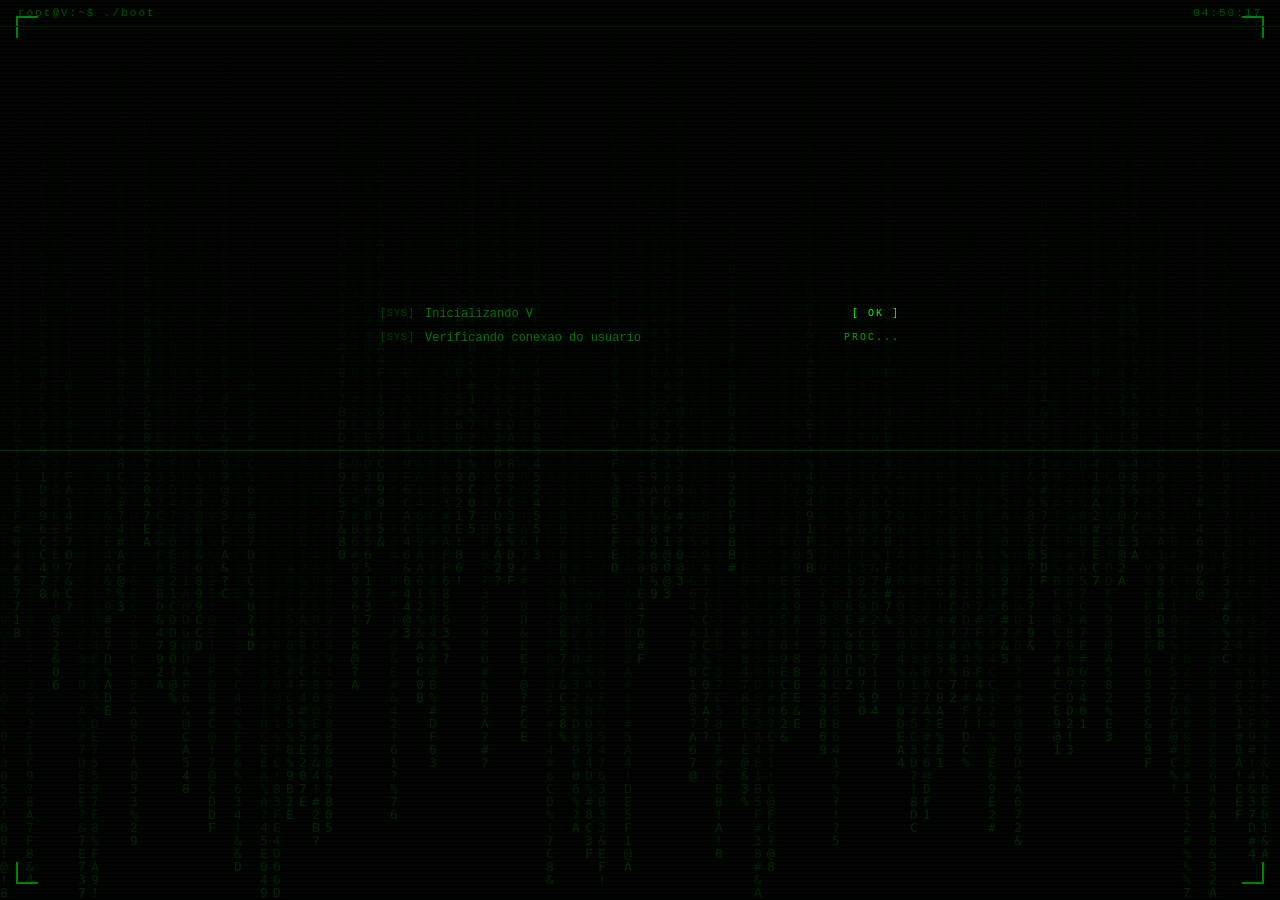
==== index.html @ c8c4a23e "update" ====
<!DOCTYPE html>
<html lang="pt-br">
<head>
  <meta charset="UTF-8">
  <meta name="viewport" content="width=device-width, initial-scale=1.0">
  <title>V</title>
  <link rel="stylesheet" href="style.css">
  <link rel="preconnect" href="https://fonts.googleapis.com">
  <link href="https://fonts.googleapis.com/css2?family=Orbitron:wght@700;900&display=swap" rel="stylesheet">
</head>
<link rel="icon" href="favicon.png" type="image/png">
<body>

  <!-- ===================== WELCOME SCREEN ===================== -->
  <div id="welcomeScreen">
    <canvas id="welcomeMatrix"></canvas>
    <div class="wc-scanlines"></div>
    <div class="wc-beam"></div>
    <span class="wc-corner wc-tl"></span>
    <span class="wc-corner wc-tr"></span>
    <span class="wc-corner wc-bl"></span>
    <span class="wc-corner wc-br"></span>

    <div class="wc-topbar">
      <span>root@V:~$ ./boot</span>
      <span id="wcClock">--:--:--</span>
    </div>

    <div class="wc-terminal">
      <div id="wcLines"></div>
      <hr id="wcDivider">
      <div id="wcProgressWrap"><div id="wcProgressFill"></div></div>
      <div id="wcWelcome">
        <div class="wc-badge">ACESSO GARANTIDO</div>
        <div class="wc-title">V</div>
        <div class="wc-sub">SISTEMA ONLINE</div>
        <button id="wcEnterBtn">ENTRAR &gt;&gt;</button>
        <div class="wc-sysinfo">NODE: BR-SP-001 &nbsp;|&nbsp; ENC: AES-256 &nbsp;|&nbsp; BUILD: 0.8</div>
      </div>
    </div>
  </div>


  <!-- ===================== KONAMI EASTER EGG ===================== -->
  <div id="konamiOverlay" class="konami-overlay hidden">
    <div class="konami-box">
      <div class="konami-title">// MODO DEUS ATIVADO //</div>
      <div class="konami-msg">Você encontrou o código secreto.<br>Parabéns, agora senta o dedo nessa porra... .</div>
      <pre class="konami-art">
  ⠀⠀⢀⣤⣤⣤⡀⠀
  ⠀⢀⣿⣿⣿⣿⣿⡀
  ⠀⠀⠙⠛⠛⠛⠋⠀  ACCESS
  ██████████  LEVEL
  ██  GOD  ██  9000
  ██████████
      </pre>
      <button onclick="closeKonami()">INICIAR MODO DESTRUIÇÃO &gt;&gt;</button>
    </div>
  </div>

  <audio id="tabsound" src="assets/sounds/virtual_vibes-glitch-sound-effect-hd-379466_[cut_1sec].mp3"></audio>
  <audio id="bgmusic" loop>
    <source src="assets\sounds\YTDown_YouTube_FIT-GIRL-REPACK-SETUP-FULL-THEME-MUSIC-A_Media_nZOrhNlbFHc_009_128k.mp3" type="audio/mpeg">
  </audio>
  <audio id="konamisfx" src="assets/sounds/konami.mp3"></audio>

  <div id="glitchOverlay" class="glitch-overlay" style="display:none;"></div>
  <canvas id="matrix"></canvas>

  <!-- PIXEL BREAK OVERLAY -->
  <div id="pixelBreak" class="pixel-break hidden"></div>

  <div class="topbar glow">
    root@V:~$ ./system
    <button onclick="toggleMusic()" aria-label="Tocar/Pausar música">🔊</button>
  </div>

  <div class="container">

    <div class="sidebar">
      <img src="https://media1.giphy.com/media/v1.Y2lkPTc5MGI3NjExZHN0Y2J0cDdqaGhrYmNodnluZjBrZDU1M210bHl2NjRxNHAwMHN0NyZlcD12MV9pbnRlcm5hbF9naWZfYnlfaWQmY3Q9Zw/sBffRwz30Z81xlBw4i/giphy.gif" alt="Avatar animado">
      <button onclick="showTab('diario')">Diário</button>
      <button onclick="showTab('jogos')">Jogos</button>
      <button onclick="showTab('musicas')">Músicas</button>
      <button onclick="showTab('filmes')">Filmes/Séries</button>
      <button onclick="showTab('terminal')">Terminal</button>
      <button onclick="showTab('links')">Links</button>
      <button onclick="showTab('patches')">Patches</button>
      <button onclick="showTab('sobre')">Sobre</button>
    </div>

    <div class="main">

      <!-- ===== DIÁRIO ===== -->
      <div id="diario">
        <h2 class="typing" data-text="[DIÁRIO]"></h2>

        <!-- GREP search -->
        <div class="grep-bar">
          <span class="grep-prefix">grep -i "</span>
          <input type="text" id="grepInput" placeholder="buscar..." oninput="filterDiary()" autocomplete="off">
          <span class="grep-suffix">" ./diario</span>
          <span id="grepCount" class="grep-count"></span>
        </div>

        <div id="diaryEntries">
          <div class="entry" data-search="Primeiro dia postando aqui.">
            <b class="data" data-date="2026-05-03T17:30"></b><br>
            <p class="glow">Primeiro dia postando aqui.</p>
            <p>Bom, para quem não me conhece, eu me chamo Vinícius. Criei esse site, blog ou diário, como uma forma de me expressar. Estou sempre mexendo nele, ajustando coisas e colocando ideias pra fora. Tenho picos de criatividade que simplesmente preciso descarregar de alguma forma.

Às vezes tenho muita coisa pra dizer, mas nunca encontro um jeito de falar. Acabo evitando conversar com as pessoas sobre coisas pessoais, então isso aqui acabou se tornando meio que um refúgio pra mim.

Hoje foquei em trabalhar no site. Desde a semana passada venho pensando nessa ideia, planejando tudo, e finalmente decidi colocar em prática. Como estou trabalhando, não tenho muito tempo livre. Acordo às 4:30, pego o ônibus às 5:10 e só chego em casa por volta das 18 e pouco. Isso acaba limitando bastante o tempo que eu tinha antes para fazer outras coisas.

Mas, de certa forma, isso também é bom. Há uns dois anos, eu meio que dei uma pausa na minha vida por conta de alguns problemas. Parei de estudar e de evoluir como pessoa. Agora sinto que isso está mudando. Ter uma rotina, por mais cansativa que seja, tem me feito bem.

Ainda tenho dificuldades com socialização, principalmente no trabalho. Muitas vezes acabo almoçando sozinho ou me sentindo meio excluído, não exatamente por culpa dos outros, mas mais por mim mesmo. Eu fico quieto, não puxo conversa, e isso acaba criando essa distância. Mas estou tentando mudar, um passo de cada vez.

Sinto que a vida está passando rápido demais e que nem tudo saiu como eu imaginei. Mas tudo bem. Acho que isso também faz parte. Estou tentando aprender a lidar com as coisas com mais calma e a valorizar os pequenos momentos, como o tempo com meu gato Blackzin ou estar mais próximo do meu irmão.</p>
            <img src="https://media.giphy.com/media/v1.Y2lkPTc5MGI3NjExZTk2MnlwNzJyZnF5emxjb3hsOHRyMTM0bGZndnA1ZTR1OTF6dGIxYSZlcD12MV9naWZzX3NlYXJjaCZjdD1n/tzfGJfLAofw0aJaLTZ/giphy.gif" width="200" alt="">
          </div>

          <div class="entry" data-search="gato foda">
            <b class="data" data-date="2026-05-03T12:38"></b><br>
            <p class="glow">GATO FODAAAAA</p>
            <p>QUE GATO FODA</p>
            <img src="https://media.giphy.com/media/v1.Y2lkPWVjZjA1ZTQ3ZGpnZTJvbG5xMHp5ZW9rcHhlOTdkeWo5cWRsanFuZDluZzQ3cHp1cyZlcD12MV9naWZzX3JlbGF0ZWQmY3Q9Zw/bn0lwVwfVaLb6eCGGG/giphy.gif" width="200" alt="">
          </div>
        </div>

        <div id="grepNoResult" class="grep-noresult hidden">
          <span>grep: nenhum resultado encontrado para esse padrão.</span>
        </div>
      </div>

      <!-- ===== JOGOS ===== -->
      <div id="jogos" class="hidden">
        <h2 class="typing" data-text="[JOGOS]"></h2>
        <div class="entry">
          <b class="data" data-date="2026-05-03T12:40"></b><br>
          <p class="glow">Cyberpunk 2077</p>
          <p>Bom, sendo sincero, desde o lançamento eu não gostei muito do jogo nem da temática. Acabei comprando porque um amigo meu, o Dibri, me recomendou, e até que estou gostando.

Atualmente estou com cerca de 23 horas de jogo e já fiz bastante coisa, principalmente caçando os cyberpsicopatas (acho que é esse o nome). Ainda não assisti a série, que muita gente fala bem e recomenda ver depois do prólogo. Pretendo assistir e depois continuar jogando agora que já estou mais ambientado no universo.

Mesmo não sendo muito o meu estilo, o jogo tem pontos muito fortes. As músicas e os gráficos são incríveis, e os personagens passam bastante vida. Por outro lado, ainda tem bastante bug, e os NPCs às vezes deixam a desejar. Não é raro encontrar "irmãos gêmeos" andando pela rua, o que acaba sendo até engraçado.

No geral, estou curtindo mais do que eu esperava. Acho que vale a pena dar uma chance, principalmente hoje em dia. Antes de zerar, pretendo comprar a DLC para continuar a experiência e depois volto aqui para atualizar essa review.</p>
          <img src="https://i.pinimg.com/736x/28/17/44/2817445d54e64d42da7e6a2f8258a7cb.jpg" width="300" alt="Cyberpunk 2077">
          <img src="https://i.pinimg.com/736x/9f/2a/81/9f2a81fe182b1c698a0482dbac68e251.jpg" width="300" alt="Cyberpunk 2077">
        </div>
      </div>

      <!-- ===== MÚSICAS ===== -->
      <div id="musicas" class="hidden">
        <h2 class="typing" data-text="[MÚSICAS]"></h2>
        <div class="entry">
          <b class="data" data-date="2026-05-03T20:44"></b><br>
          <p class="glow">In the backseat - Arcade Fire</p>
          <p>Essa é, sem dúvida, uma das melhores músicas que já ouvi. Extremamente bem construída, carrega um significado profundo ao retratar o amadurecimento forçado diante de perdas familiares e o momento em que deixamos de ser apenas “passageiros” da vida para assumir o controle. Para mim, é a melhor faixa do álbum Funeral, da Arcade Fire.</p>
          <button onclick="togglePlayer('player1')">▶ Ouvir</button>
          <div id="player1" style="display:none; margin-top:10px;">
            <iframe style="border-radius:12px"
              src="https://open.spotify.com/embed/track/0O8Ymlu03OqEX5XU5p8Rw3?utm_source=generator&theme=0"
              width="100%" height="352" frameborder="0"
              allow="autoplay; clipboard-write; encrypted-media; fullscreen; picture-in-picture"
              loading="lazy" title="After Dark - Mr Kitty no Spotify">
            </iframe>
          </div>
        </div>

        <div class="entry">
          <b class="data" data-date="2026-05-03T19:56"></b><br>
          <p class="glow">Drag Patch - Twenty One Pilots</p>
          <p>Gosto muito de Twenty One Pilots, e posso dizer que Drag Path está entre as minhas favoritas. Originalmente pensada como um easter egg, a faixa acabou ganhando uma força própria, tanto pelo simbolismo quanto pela construção da letra e do clipe, que também é muito marcante. Na minha interpretação, a música aborda principalmente a solidão emocional e a dificuldade de comunicação que muitas pessoas enfrentam quando estão sofrendo. Em vez de um pedido direto de ajuda, o que aparece são sinais sutis, quase escondidos, que revelam o desejo de ser notado e compreendido por alguém.

Ela acaba sendo uma representação muito fiel do que vivemos no cotidiano: a busca constante por compreensão por parte dos outros, mesmo quando carregamos um sofrimento psicológico silencioso e nos expressamos apenas por meio de tentativas indiretas de conexão. Ainda assim, a música permite outras leituras. Uma delas é enxergá-la de forma mais ampla, como uma metáfora sobre a própria história da humanidade ou até do universo. Nesse sentido, cada rastro, marca ou vestígio deixado para trás pode ser visto como algo que espera ser descoberto, revelando significados ocultos. Ao mesmo tempo, também traz a ideia de que muitas coisas simplesmente se perdem com o tempo e talvez nunca sejam recuperadas, sejam pessoas, animais, objetos ou qualquer outro fragmento de existência.</p>
          <button onclick="togglePlayer('player2')">▶ Ouvir</button>
          <div id="player2" style="display:none; margin-top:10px;">
            <iframe style="border-radius:12px"
              src="https://open.spotify.com/embed/track/0TlcczkVTGpinpkGJpT81L?utm_source=generator"
              width="100%" height="352" frameborder="0"
              allow="autoplay; clipboard-write; encrypted-media; fullscreen; picture-in-picture"
              loading="lazy" title="Solitude - Felsmann + Tiley Reinterpretation no Spotify">
            </iframe>
          </div>
        </div>

        <div class="entry">
          <b class="data" data-date="2026-05-03T21:25"></b><br>
          <p class="glow">It's called: Freefall - Rainbow Kitten Surprise</p>
          <p>Essa música é cheia de simbolismos e não é fácil de entender de imediato. No começo, eu interpretava “freefall”, ou queda livre, como simplesmente deixar tudo para trás, ou até mesmo como uma metáfora para a morte. Mas, analisando melhor, passei a enxergar de outra forma: a canção parece representar uma ruptura interna, uma quebra de identidade. A “queda livre” seria justamente esse momento em que você deixa de sustentar uma versão de si mesmo ou da realidade e precisa encarar o que vem depois.

Esse processo pode ser doloroso, mas também abre espaço para transformação. A música sugere que, às vezes, é preciso perder o controle para realmente entender quem você é. Nem sempre existe um chão imediato ou uma resolução clara, muitas vezes o que existe é apenas o processo de cair e aprender a lidar com isso. Esse é o meu ponto de vista.</p>
          <button onclick="togglePlayer('player3')">▶ Ouvir</button>
          <div id="player3" style="display:none; margin-top:10px;">
            <iframe style="border-radius:12px"
              src="https://open.spotify.com/embed/track/474uVhyGgK5MtY9gMcDgGl?utm_source=generator&theme=0"
              width="100%" height="352" frameborder="0"
              allow="autoplay; clipboard-write; encrypted-media; fullscreen; picture-in-picture"
              loading="lazy" title="After Dark - Mr Kitty no Spotify">
            </iframe>
          </div>
        </div>

        <div class="entry">
          <b class="data" data-date="2026-05-03T21:52"></b><br>
          <p class="glow">Daylight - David Kushner</p>
          <p>Essa música, para mim, é uma das melhores que já ouvi, ainda mais por estar ligada a um projeto cinematográfico que fiz com um amigo chamado Ryan, inspirado no universo de Red Dead Redemption 2. O próprio jogo trabalha muito essa dualidade entre luz e escuridão, e “Daylight” consegue representar isso de forma incrível.

A canção traz exatamente esse conflito entre redenção e culpa. A luz do dia simboliza clareza, a busca por redenção e por aquilo que acreditamos ser o certo a fazer. Já a escuridão representa os desejos e impulsos mais profundos, muitas vezes difíceis de controlar.

No fundo, a música retrata alguém preso entre esses dois polos, consciente do que deveria fazer, mas ao mesmo tempo atraído por aquilo que pode consumi-lo completamente. É um conflito constante, algo com que todos nós lidamos em diferentes momentos da vida.</p>
          <button onclick="togglePlayer('player4')">▶ Ouvir</button>
          <div id="player4" style="display:none; margin-top:10px;">
            <iframe style="border-radius:12px"
              src="https://open.spotify.com/embed/track/4Gg1tYCl7rWR4laKbdtPA4?utm_source=generator"
              width="100%" height="352" frameborder="0"
              allow="autoplay; clipboard-write; encrypted-media; fullscreen; picture-in-picture"
              loading="lazy" title="After Dark - Mr Kitty no Spotify">
            </iframe>
          </div>
        </div>
      </div>

      <!-- ===== FILMES ===== -->
      <div id="filmes" class="hidden">
        <h2 class="typing" data-text="[FILMES/SÉRIES]"></h2>
        <div class="entry">
          <b class="data" data-date="2026-05-03T13:46"></b><br>
          <p class="glow">The Office, bom, o que dizer dessa obra...</p>
          <p>Primeiramente, eu tentei assistir quando tinha uns 16 anos, se não me engano, e hoje eu vejo o quão imaturo eu era. Desisti logo no primeiro episódio, porque não entendia nada nem a proposta da série.

Agora, um pouco mais velho, a experiência foi completamente diferente. Eu nunca me senti tão acolhido por algo, nem tão grato por ter dado uma segunda chance. O humor desconfortante funciona muito bem, e a evolução de cada personagem é simplesmente perfeita.

O romance, as piadas e a narrativa se encaixam de forma muito natural. Você não entende o Michael Scott de primeira, mas aos poucos percebe o quanto ele se importa com todos e tenta demonstrar isso do jeito dele. E acompanhar o relacionamento da Pam e do Jim crescendo, mesmo com todas as dificuldades, é muito bom.

No fim, é isso... pra mim é perfeito. Não tenho muito mais o que dizer, só recomendo que assista e tire suas próprias conclusões. 10/10.</p>
          <img src="https://i.pinimg.com/1200x/f4/f5/e8/f4f5e89bef2f628ff34445cd1f4b8e88.jpg" width="200" alt="The Office">
          <img src="https://media.giphy.com/media/v1.Y2lkPTc5MGI3NjExNmFha3NwMzl3a3MzeHV3bWRpM3k4ZWkzamFwZmIzaTZ2b3Jva21pMiZlcD12MV9naWZzX3NlYXJjaCZjdD1n/i79P9wUfnmPyo/giphy.gif" width="475" alt="">
        </div>
      </div>

      <!-- ===== TERMINAL ===== -->
      <div id="terminal" class="hidden">
        <h2 class="typing" data-text="[TERMINAL]"></h2>
        <div class="entry terminal-box">
          <div id="termOutput"></div>
          <div class="term-input-row">
            <span class="term-prompt">root@V:~$&nbsp;</span>
            <input type="text" id="termInput" placeholder="digite um comando..." autocomplete="off" onkeydown="handleTermKey(event)">
          </div>
        </div>
        <div class="entry" style="font-size:11px; color: var(--green-dim);">
          dica: tente <code>help</code> para ver os comandos disponíveis
        </div>
      </div>

      <!-- ===== LINKS ===== -->
      <div id="links" class="hidden">
        <h2 class="typing" data-text="[LINKS]"></h2>
        <div class="entry links-grid">
          <!-- Editar links aqui -->
          <a class="link-card" href="https://github.com/V-silly" target="_blank" rel="noopener">
            <span class="link-icon">⌥</span>
            <span class="link-name">GitHub</span>
            <span class="link-desc">meu código / projetos</span>
            <span class="link-arrow">→</span>
          </a>
          <a class="link-card" href="https://open.spotify.com/user/31l42pbcsc33efqajc3blbo7uaoi" target="_blank" rel="noopener">
            <span class="link-icon">♪</span>
            <span class="link-name">Spotify</span>
            <span class="link-desc">o que eu ouço</span>
            <span class="link-arrow">→</span>
          </a>
          <a class="link-card" href="https://steamcommunity.com/id/code502/" target="_blank" rel="noopener">
            <span class="link-icon">⎔</span>
            <span class="link-name">Steam</span>
            <span class="link-desc">onde eu perco tempo</span>
            <span class="link-arrow">→</span>
          </a>
          <a class="link-card" href="https://www.instagram.com/vinicius_vprf/" target="_blank" rel="noopener">
            <span class="link-icon">◈</span>
            <span class="link-name">Instagram</span>
            <span class="link-desc">Quase nunca online</span>
            <span class="link-arrow">→</span>
          </a>
          <a class="link-card" href="https://www.youtube.com/@kmw_v" target="_blank" rel="noopener">
            <span class="link-icon">▶</span>
            <span class="link-name">YouTube</span>
            <span class="link-desc">Tem alguns videos mas ta no não listado :O </span>
            <span class="link-arrow">→</span>
          </a>
          <a class="link-card" href="https://www.youtube.com/watch?v=K-2fCuI2UBA" target="_blank" rel="noopener">
            <span class="link-icon">◉</span>
            <span class="link-name">?????</span>
            <span class="link-desc">?????</span>
            <span class="link-arrow">→</span>
          </a>
        </div>
      </div>

      <!-- ===== PATCHES ===== -->
      <div id="patches" class="hidden">
        <h2 class="typing" data-text="[PATCHES]"></h2>
        <div class="entry">Patch 1 - testando gifs e imagens</div>
        <div class="entry">Patch 2 - limpando o código do site</div>
        <div class="entry">Patch 3 - Adicionei uma musiquinha</div>
        <div class="entry">Patch 4 - Nqvpvbanqb Ravtznf ab fvgr 13</div>
        <div class="entry">Patch 5 - Adicionado som entre abas</div>
        <div class="entry">Patch 6 - Musica e efeitos e deixando o site online</div>
        <div class="entry">Patch 7 - Refatoração e correção do HTML/CSS/JS</div>
        <div class="entry">Patch 8 - Tela de boas-vindas integrada</div>
        <div class="entry">Patch 9 - Coisas novas????</div>
        <div class="entry">Patch 10 - Cima Cima Baixo Baxio Esquerda Direita Esquerda Direita B A</div>
      </div>

      <!-- ===== SOBRE ===== -->
      <div id="sobre" class="hidden">
        <h2 class="typing" data-text="[SOBRE]"></h2>
        <div class="entry">
          Nome: V/Silly<br>
          Status: Online<br>
          Dormindo.
        </div>
      </div>

    </div>
  </div>

  <script src="script.js"></script>
</body>
</html>
---- style.css ----
/* =====================
   VARIÁVEIS
   ===================== */
:root {
  --green:      #00ff00;
  --green-dim:  #00aa00;
  --green-dark: #001100;
  --black:      #000000;
  --font-main:  "Courier New", monospace;
}

/* =====================
   BASE
   ===================== */
*, *::before, *::after { box-sizing: border-box; }

body {
  margin: 0;
  background: var(--black);
  color: var(--green);
  font-family: var(--font-main);
}

/* =====================
   MATRIX CANVAS
   ===================== */
canvas {
  position: fixed;
  top: 0; left: 0;
  z-index: 0;
  opacity: 0.2;
  pointer-events: none;
}

/* =====================
   TOPBAR
   ===================== */
.topbar {
  position: relative;
  z-index: 10;
  display: flex;
  align-items: center;
  justify-content: space-between;
  padding: 8px 14px;
  font-size: 14px;
  letter-spacing: 1px;
  background: rgba(0,0,0,0.92);
  border-bottom: 1px solid var(--green);
}

.topbar button {
  font-family: var(--font-main);
  font-size: 16px;
  background: transparent;
  color: var(--green);
  border: none;
  cursor: pointer;
  transition: text-shadow 0.2s;
  padding: 0 4px;
}

.topbar button:hover,
.topbar button.active {
  text-shadow: 0 0 10px var(--green);
}

/* =====================
   LAYOUT
   ===================== */
.container {
  position: relative;
  z-index: 2;
  display: flex;
  height: calc(100vh - 37px);
}

/* =====================
   SIDEBAR
   ===================== */
.sidebar {
  width: 220px;
  min-width: 220px;
  display: flex;
  flex-direction: column;
  gap: 5px;
  padding: 10px;
  background: rgba(0,0,0,0.92);
  border-right: 1px solid var(--green);
  overflow-y: auto;
}

.sidebar img {
  width: 100%;
  height: auto;
  object-fit: cover;
  border: 1px solid var(--green);
  box-shadow: 0 0 10px var(--green);
  margin-bottom: 4px;
}

.sidebar button {
  width: 100%;
  font-family: var(--font-main);
  font-size: 13px;
  background: var(--black);
  color: var(--green);
  border: 1px solid var(--green);
  padding: 6px 8px;
  cursor: pointer;
  text-align: left;
  transition: background 0.15s, box-shadow 0.15s;
}

.sidebar button:hover {
  background: var(--green-dark);
  box-shadow: 0 0 10px var(--green);
}

/* =====================
   MAIN
   ===================== */
.main {
  flex: 1;
  padding: 20px;
  overflow-y: auto;
}

.hidden { display: none !important; }

/* =====================
   ENTRIES
   ===================== */
.entry {
  border: 1px solid var(--green);
  margin: 10px 0;
  padding: 12px;
  box-shadow: 0 0 10px var(--green);
  line-height: 1.6;
}

.entry p { margin: 4px 0; }

/* =====================
   BOTÕES GERAIS
   ===================== */
button {
  font-family: var(--font-main);
  background: var(--black);
  color: var(--green);
  border: 1px solid var(--green);
  cursor: pointer;
  padding: 4px 10px;
}

button:hover { background: var(--green-dark); }

/* =====================
   INPUTS
   ===================== */
input {
  width: 100%;
  font-family: var(--font-main);
  background: var(--black);
  border: none;
  color: var(--green);
  outline: none;
}

/* =====================
   SCROLLBAR
   ===================== */
::-webkit-scrollbar { width: 6px; }
::-webkit-scrollbar-track { background: var(--black); }
::-webkit-scrollbar-thumb { background: var(--green-dim); }
::-webkit-scrollbar-thumb:hover { background: var(--green); }

/* =====================
   EFEITOS DE TEXTO
   ===================== */
.glow {
  text-shadow: 0 0 5px var(--green), 0 0 10px var(--green);
}

.glitch {
  position: relative;
  color: var(--green);
  animation: glitch 0.4s infinite;
}

/* =====================
   GLITCH OVERLAY / SCREEN
   ===================== */
.glitch-overlay {
  position: fixed;
  top: 0; left: 0;
  width: 100%; height: 100%;
  z-index: 999;
  pointer-events: none;
  background: repeating-linear-gradient(
    0deg,
    rgba(0,255,0,0.03), rgba(0,255,0,0.03) 2px,
    transparent 2px, transparent 4px
  );
  mix-blend-mode: screen;
  animation: flicker 0.1s infinite;
}

.glitch-screen { animation: glitchScreen 0.15s infinite; }

/* =====================
   SCANLINES
   ===================== */
body::after {
  content: "";
  position: fixed;
  top: 0; left: 0;
  width: 100%; height: 100%;
  z-index: 1;
  pointer-events: none;
  background: repeating-linear-gradient(
    to bottom,
    rgba(0,255,0,0.02), rgba(0,255,0,0.02) 1px,
    transparent 1px, transparent 3px
  );
  mix-blend-mode: overlay;
}

/* =====================
   PIXEL BREAK TRANSITION
   ===================== */
.pixel-break {
  position: fixed;
  top: 0; left: 0;
  width: 100%; height: 100%;
  z-index: 9000;
  pointer-events: none;
}

.px-cell {
  position: absolute;
  background: var(--green);
  opacity: 0;
  animation: pxFlash 0.35s ease forwards;
}

@keyframes pxFlash {
  0%   { opacity: 0; }
  30%  { opacity: 0.7; }
  60%  { opacity: 0.3; transform: scale(1.1) skewX(2deg); }
  100% { opacity: 0; transform: scale(0.9); }
}

/* =====================
   GREP SEARCH
   ===================== */
.grep-bar {
  display: flex;
  align-items: center;
  gap: 0;
  border: 1px solid var(--green-dim);
  padding: 7px 12px;
  margin-bottom: 12px;
  background: rgba(0,20,0,0.6);
  font-size: 13px;
  flex-wrap: wrap;
  gap: 4px;
}

.grep-prefix, .grep-suffix {
  color: var(--green-dim);
  white-space: nowrap;
}

.grep-bar input {
  width: 180px;
  font-size: 13px;
  border-bottom: 1px solid var(--green-dim);
  padding: 0 4px;
  background: transparent;
}

.grep-count {
  margin-left: auto;
  font-size: 11px;
  color: var(--green-dim);
}

.grep-noresult {
  border: 1px dashed #330000;
  padding: 10px;
  color: #ff0033;
  font-size: 12px;
}

/* =====================
   TERMINAL FAKE
   ===================== */
.terminal-box {
  display: flex;
  flex-direction: column;
  height: 360px;
  padding: 10px;
  background: rgba(0,8,0,0.95);
  overflow: hidden;
}

#termOutput {
  flex: 1;
  overflow-y: auto;
  font-size: 13px;
  line-height: 1.7;
  padding-right: 4px;
}

.term-line { color: var(--green); word-break: break-all; }
.term-line.t-warn { color: #ff6600; }

.t-cmd { color: #00ffff; }
.t-prompt { color: var(--green-dim); }

.term-input-row {
  display: flex;
  align-items: center;
  border-top: 1px solid #001a00;
  padding-top: 6px;
  margin-top: 6px;
}

.term-prompt { color: var(--green-dim); font-size: 13px; white-space: nowrap; }

.term-input-row input {
  flex: 1;
  font-size: 13px;
  padding: 0;
  caret-color: var(--green);
}



/* =====================
   LINKS
   ===================== */
.links-grid {
  display: grid;
  grid-template-columns: repeat(auto-fill, minmax(240px, 1fr));
  gap: 10px;
  padding: 10px;
}

.link-card {
  display: flex;
  align-items: center;
  gap: 12px;
  padding: 14px 16px;
  border: 1px solid var(--green-dim);
  background: rgba(0,10,0,0.8);
  color: var(--green);
  text-decoration: none;
  transition: border-color 0.2s, box-shadow 0.2s, background 0.2s;
  position: relative;
  overflow: hidden;
}

.link-card::before {
  content: "";
  position: absolute;
  left: 0; top: 0; bottom: 0;
  width: 3px;
  background: var(--green-dim);
  transition: background 0.2s, box-shadow 0.2s;
}

.link-card:hover {
  border-color: var(--green);
  background: var(--green-dark);
  box-shadow: 0 0 14px rgba(0,255,0,0.2);
}

.link-card:hover::before {
  background: var(--green);
  box-shadow: 0 0 8px var(--green);
}

.link-icon {
  font-size: 20px;
  min-width: 26px;
  text-align: center;
  opacity: 0.7;
}

.link-name {
  font-size: 14px;
  font-weight: bold;
  letter-spacing: 1px;
}

.link-desc {
  font-size: 11px;
  color: var(--green-dim);
  margin-left: auto;
  max-width: 120px;
  text-align: right;
}

.link-arrow {
  font-size: 16px;
  opacity: 0;
  transition: opacity 0.2s, transform 0.2s;
}

.link-card:hover .link-arrow {
  opacity: 1;
  transform: translateX(3px);
}

/* =====================
   @KEYFRAMES
   ===================== */
@keyframes glitch {
  0%   { text-shadow:  2px  0   red, -2px  0   blue; }
  10%  { text-shadow: -3px  0   red,  3px  0   blue; }
  20%  { text-shadow:  2px  2px red, -2px -2px blue; }
  30%  { text-shadow: -4px  2px red,  4px -2px blue; }
  40%  { text-shadow:  2px  0   red, -2px  0   blue; }
  50%  { text-shadow: 0 0 10px var(--green); }
  60%  { text-shadow:  3px  0   red, -3px  0   blue; }
  70%  { text-shadow: -2px -2px red,  2px  2px blue; }
  80%  { text-shadow:  2px  0   red, -2px  0   blue; }
  100% { text-shadow: 0 0 5px var(--green); }
}

@keyframes glitchScreen {
  0%   { transform: translate(0); }
  15%  { transform: translate(-8px, 4px); }
  30%  { transform: translate(8px, -4px); }
  45%  { transform: translate(-4px, 3px); }
  60%  { transform: translate(4px, -3px); }
  75%  { transform: translate(-6px, 2px); }
  90%  { transform: translate(6px, -2px); }
  100% { transform: translate(0); }
}

@keyframes flicker {
  0%   { opacity: 0.1; }
  50%  { opacity: 0.3; }
  100% { opacity: 0.1; }
}

/* =====================
   WELCOME SCREEN
   ===================== */
#welcomeScreen {
  position: fixed;
  top: 0; left: 0;
  width: 100%; height: 100%;
  background: #000;
  z-index: 10000;
  display: flex;
  flex-direction: column;
  align-items: center;
  justify-content: center;
  overflow: hidden;
  font-family: var(--font-main);
  transition: opacity 0.6s ease, transform 0.6s ease;
}

#welcomeScreen.hide {
  opacity: 0;
  transform: scale(1.04);
  pointer-events: none;
}

#welcomeMatrix {
  position: absolute;
  top: 0; left: 0;
  z-index: 0;
  opacity: 0.15;
  pointer-events: none;
  width: 100% !important;
  height: 100% !important;
}

.wc-scanlines {
  position: absolute;
  top: 0; left: 0; right: 0; bottom: 0;
  background: repeating-linear-gradient(
    0deg,
    transparent, transparent 2px,
    rgba(0,255,0,0.025) 2px, rgba(0,255,0,0.025) 4px
  );
  pointer-events: none;
  z-index: 1;
}

.wc-beam {
  position: absolute;
  left: 0; right: 0;
  height: 1px;
  background: rgba(0,255,0,0.2);
  z-index: 2;
  animation: wcBeam 5s linear infinite;
}

@keyframes wcBeam { 0% { top: 0; } 100% { top: 100%; } }

.wc-corner {
  position: absolute;
  width: 22px; height: 22px;
  border-color: var(--green);
  border-style: solid;
  z-index: 3;
  opacity: 0.5;
}
.wc-tl { top: 16px;    left: 16px;    border-width: 2px 0 0 2px; }
.wc-tr { top: 16px;    right: 16px;   border-width: 2px 2px 0 0; }
.wc-bl { bottom: 16px; left: 16px;    border-width: 0 0 2px 2px; }
.wc-br { bottom: 16px; right: 16px;   border-width: 0 2px 2px 0; }

.wc-topbar {
  position: absolute;
  top: 0; left: 0; right: 0;
  z-index: 4;
  display: flex;
  justify-content: space-between;
  padding: 7px 18px;
  font-size: 11px;
  color: #005500;
  letter-spacing: 2px;
  border-bottom: 1px solid #001a00;
}

.wc-terminal {
  position: relative;
  z-index: 5;
  width: 88%;
  max-width: 520px;
  padding: 20px 0 28px;
}

.wc-line {
  display: flex;
  align-items: center;
  gap: 10px;
  font-size: 12px;
  color: #007700;
  line-height: 2;
  opacity: 0;
  transform: translateX(-6px);
  transition: opacity 0.25s, transform 0.25s;
}
.wc-line.show { opacity: 1; transform: translateX(0); }

.wc-prefix { color: #004400; font-size: 10px; letter-spacing: 1px; }

.wc-status {
  margin-left: auto;
  font-size: 10px;
  letter-spacing: 2px;
  min-width: 60px;
  text-align: right;
}
.wc-s-wait { color: #00aa00; animation: blink 0.5s step-end infinite; }
.wc-s-ok   { color: var(--green); }

@keyframes blink { 0%,100%{opacity:1} 50%{opacity:0} }

#wcDivider {
  border: none;
  border-top: 1px solid #001a00;
  margin: 14px 0 16px;
  opacity: 0;
  transition: opacity 0.4s;
}

#wcProgressWrap {
  height: 2px;
  background: #001a00;
  margin-bottom: 22px;
  opacity: 0;
  overflow: hidden;
  transition: opacity 0.3s;
}
#wcProgressFill {
  height: 100%;
  width: 0%;
  background: var(--green);
  transition: width 0.08s linear;
}

#wcWelcome {
  text-align: center;
  opacity: 0;
  transform: translateY(8px);
  transition: opacity 0.5s, transform 0.5s;
}
#wcWelcome.show { opacity: 1; transform: translateY(0); }

.wc-badge {
  display: inline-block;
  font-size: 10px;
  letter-spacing: 4px;
  color: #005500;
  border: 1px solid #001a00;
  padding: 3px 14px;
  margin-bottom: 16px;
  animation: wcBadge 2.5s ease-in-out infinite;
}
@keyframes wcBadge {
  0%,100% { color: #005500; border-color: #001a00; }
  50%     { color: var(--green); border-color: var(--green); }
}

.wc-title {
  font-family: 'Orbitron', var(--font-main);
  font-size: 36px;
  font-weight: 900;
  color: var(--green);
  letter-spacing: 6px;
  margin: 0 0 6px;
  animation: wcTitleGlitch 5s infinite;
}
@keyframes wcTitleGlitch {
  0%,85%,100% { text-shadow: 0 0 16px rgba(0,255,0,0.4); color: var(--green); }
  86% { text-shadow: -3px 0 #ff0033, 3px 0 #0033ff; }
  88% { text-shadow:  3px 0 #ff0033,-3px 0 #0033ff; color: #ccffcc; }
  90% { text-shadow: 0 0 16px rgba(0,255,0,0.4); color: var(--green); }
}

.wc-sub {
  font-family: 'Orbitron', var(--font-main);
  font-size: 11px;
  font-weight: 700;
  color: #00aa00;
  letter-spacing: 7px;
  margin: 0 0 24px;
}

#wcEnterBtn {
  font-family: 'Orbitron', var(--font-main);
  font-size: 11px;
  font-weight: 700;
  letter-spacing: 3px;
  color: #000;
  background: var(--green);
  border: none;
  padding: 11px 36px;
  cursor: pointer;
  clip-path: polygon(10px 0%, 100% 0%, calc(100% - 10px) 100%, 0% 100%);
  transition: background 0.15s;
}
#wcEnterBtn:hover { background: #00ddff; }

.wc-sysinfo {
  margin-top: 14px;
  font-size: 10px;
  color: #003300;
  letter-spacing: 1px;
  opacity: 0;
  transition: opacity 0.5s;
}



/* =====================
   KONAMI EASTER EGG
   ===================== */
.konami-overlay {
  position: fixed;
  top: 0; left: 0;
  width: 100%; height: 100%;
  z-index: 99999;
  background: rgba(0,0,0,0.92);
  display: flex;
  align-items: center;
  justify-content: center;
}

.konami-box {
  border: 2px solid var(--green);
  box-shadow: 0 0 40px rgba(0,255,0,0.3);
  padding: 32px 48px;
  text-align: center;
  background: #000;
  max-width: 420px;
}

.konami-title {
  font-family: 'Orbitron', var(--font-main);
  font-size: 16px;
  color: var(--green);
  letter-spacing: 4px;
  margin-bottom: 12px;
  animation: glitch 0.5s infinite;
}

.konami-msg {
  font-size: 13px;
  color: var(--green-dim);
  line-height: 1.7;
  margin-bottom: 16px;
}

.konami-art {
  font-size: 11px;
  color: var(--green);
  line-height: 1.4;
  text-align: left;
  display: inline-block;
  margin: 0 0 20px;
}

.konami-box button {
  letter-spacing: 2px;
  font-size: 11px;
  padding: 8px 24px;
}
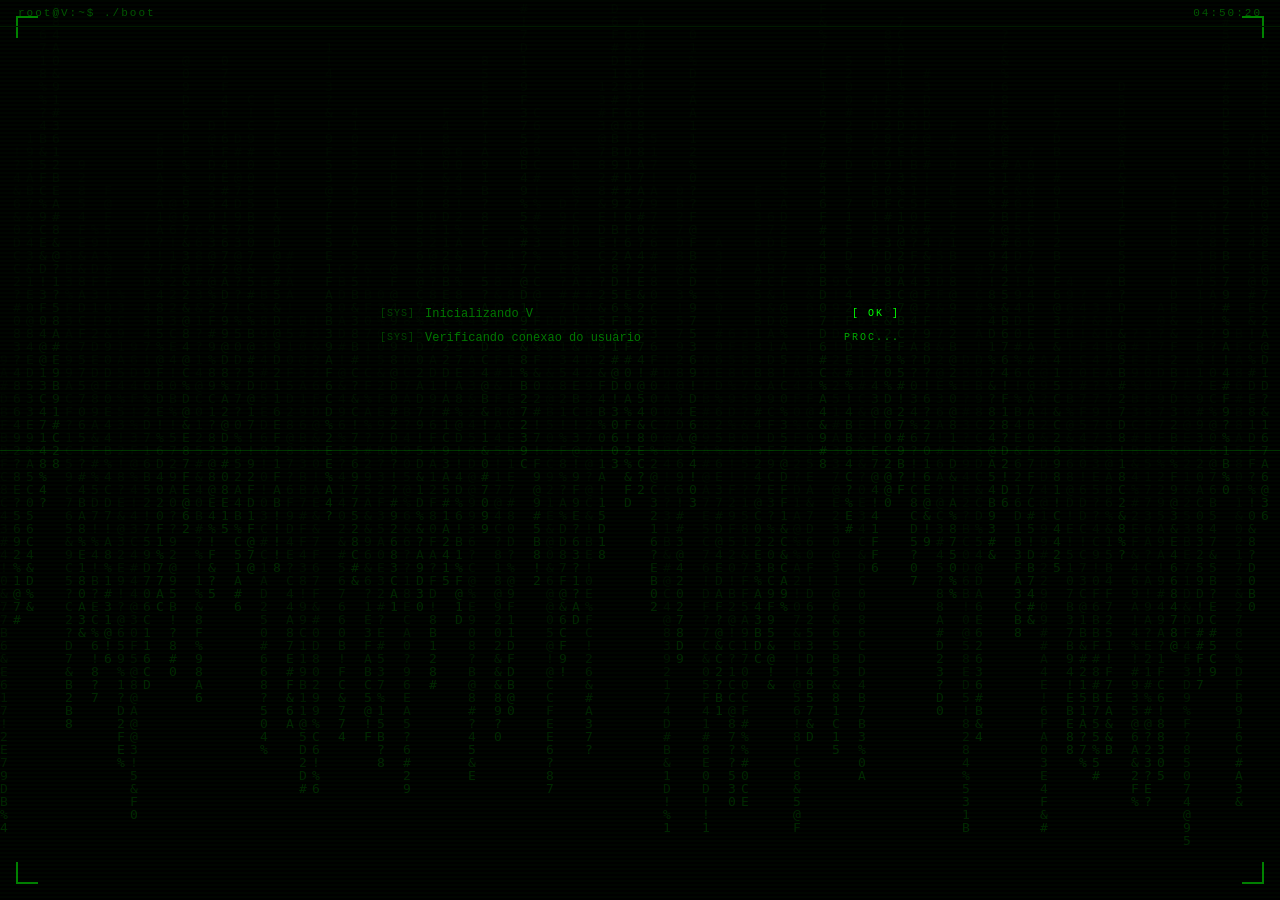
==== commit 9a5fc4a7: "update" ====
--- a/index.html
+++ b/index.html
@@ -171,7 +171,7 @@
         </div>
 
         <div class="entry">
-          <b class="data" data-date="2026-05-03T19:56"></b><br>
+          <b class="data" data-date="2026-05-03T20:56"></b><br>
           <p class="glow">Drag Patch - Twenty One Pilots</p>
           <p>Gosto muito de Twenty One Pilots, e posso dizer que Drag Path está entre as minhas favoritas. Originalmente pensada como um easter egg, a faixa acabou ganhando uma força própria, tanto pelo simbolismo quanto pela construção da letra e do clipe, que também é muito marcante. Na minha interpretação, a música aborda principalmente a solidão emocional e a dificuldade de comunicação que muitas pessoas enfrentam quando estão sofrendo. Em vez de um pedido direto de ajuda, o que aparece são sinais sutis, quase escondidos, que revelam o desejo de ser notado e compreendido por alguém.
 
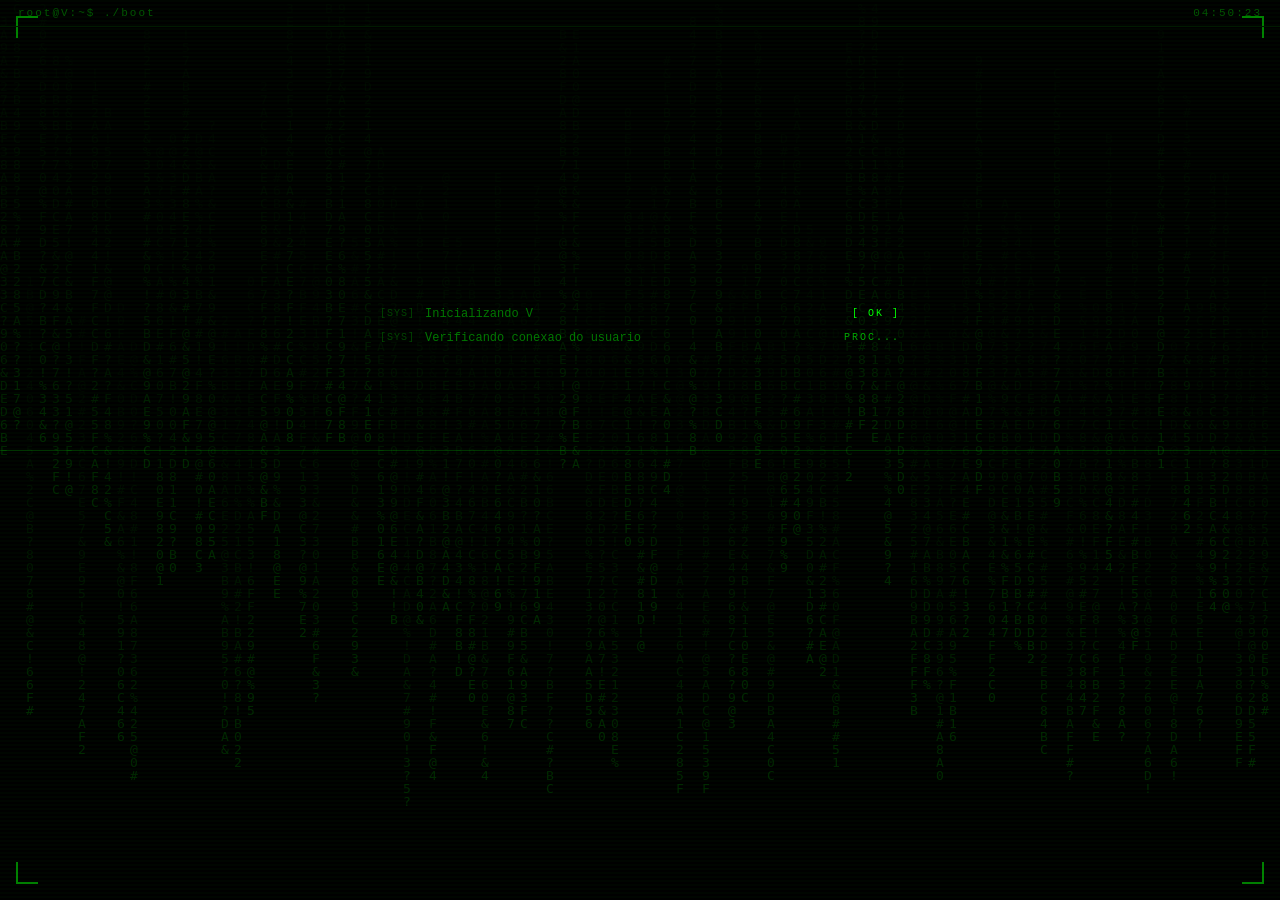
==== commit 0e465dea: "update" ====
--- a/index.html
+++ b/index.html
@@ -103,6 +103,14 @@
           <span id="grepCount" class="grep-count"></span>
         </div>
 
+          <div class="entry" data-search="Segundo dia">
+            <b class="data" data-date="2026-05-04T18:20"></b><br>
+            <p class="glow">Segundo dia</p>
+            <p>Mais um dia normal, como qualquer outro de trabalho, porém eu fiz tudo no automático hoje. Estou com uma preguiça imensa. Hoje as pessoas falavam, e eu só concordava. Fiz o mínimo, e esse foi o meu máximo por hoje. Amanhã eu faço algumas atualizações que planejei e falo um pouco mais. Hoje, só quero dormir.</p>
+            <img src="https://media.giphy.com/media/v1.Y2lkPWVjZjA1ZTQ3ZGpnZTJvbG5xMHp5ZW9rcHhlOTdkeWo5cWRsanFuZDluZzQ3cHp1cyZlcD12MV9naWZzX3JlbGF0ZWQmY3Q9Zw/bn0lwVwfVaLb6eCGGG/giphy.gif" width="200" alt="">
+          </div>
+        </div>
+
         <div id="diaryEntries">
           <div class="entry" data-search="Primeiro dia postando aqui.">
             <b class="data" data-date="2026-05-03T17:30"></b><br>
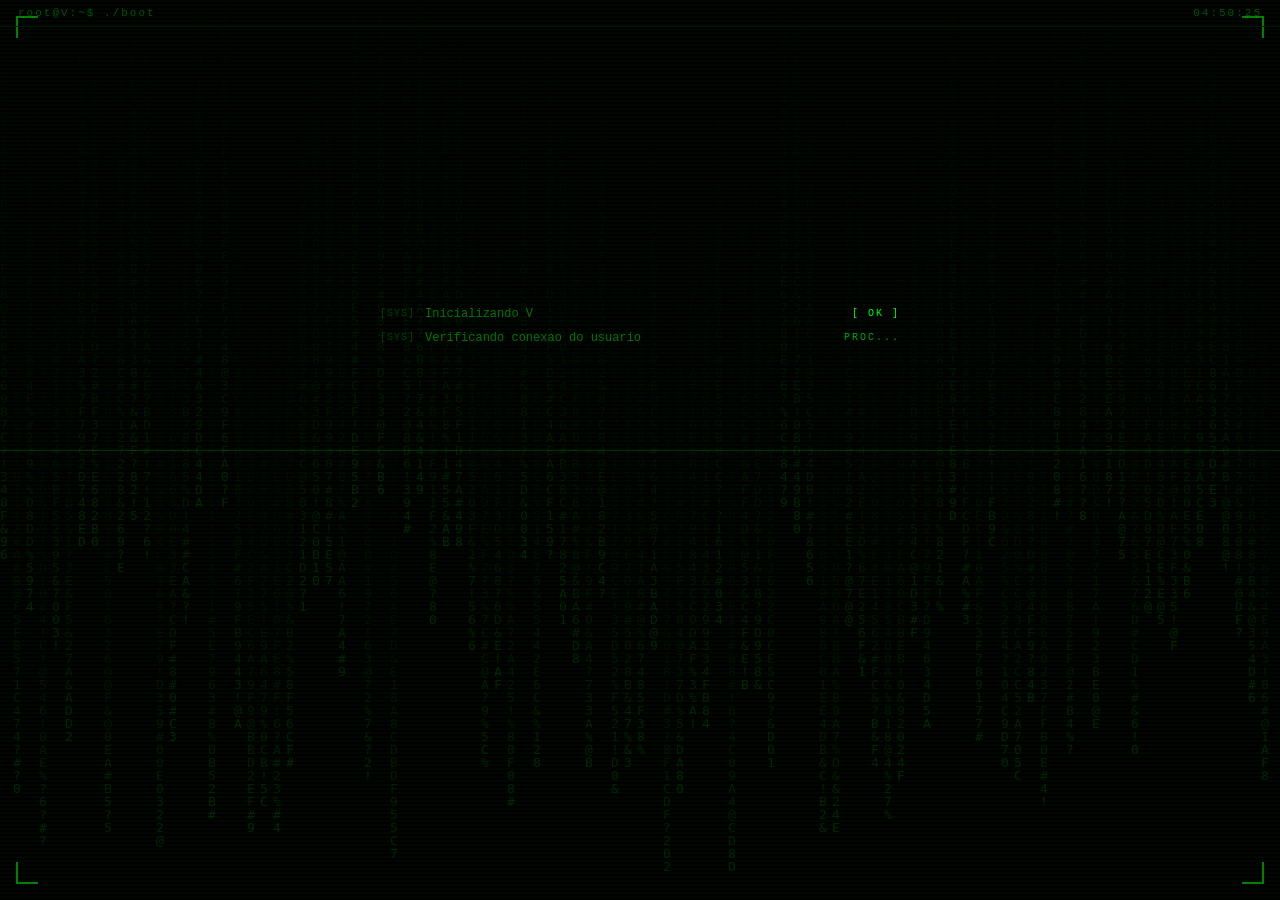
==== commit 5b841406: "update" ====
--- a/index.html
+++ b/index.html
@@ -107,7 +107,7 @@
             <b class="data" data-date="2026-05-04T18:20"></b><br>
             <p class="glow">Segundo dia</p>
             <p>Mais um dia normal, como qualquer outro de trabalho, porém eu fiz tudo no automático hoje. Estou com uma preguiça imensa. Hoje as pessoas falavam, e eu só concordava. Fiz o mínimo, e esse foi o meu máximo por hoje. Amanhã eu faço algumas atualizações que planejei e falo um pouco mais. Hoje, só quero dormir.</p>
-            <img src="https://media.giphy.com/media/v1.Y2lkPWVjZjA1ZTQ3ZGpnZTJvbG5xMHp5ZW9rcHhlOTdkeWo5cWRsanFuZDluZzQ3cHp1cyZlcD12MV9naWZzX3JlbGF0ZWQmY3Q9Zw/bn0lwVwfVaLb6eCGGG/giphy.gif" width="200" alt="">
+            <img src="https://i.pinimg.com/736x/fa/0c/8f/fa0c8fe915d541ee757df7213638872e.jpg" width="200" alt="">
           </div>
         </div>
 
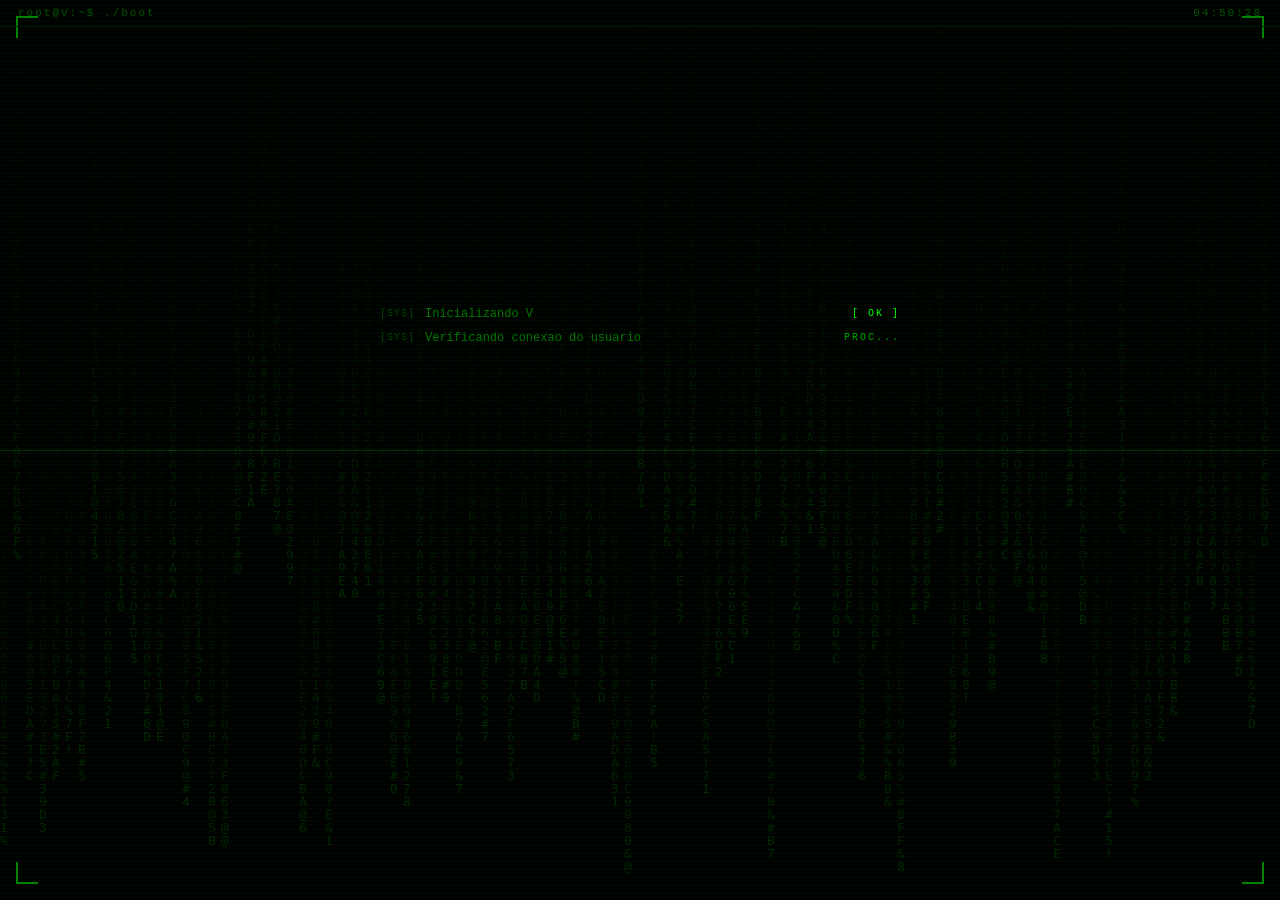
==== commit bf0b59c3: "update" ====
--- a/index.html
+++ b/index.html
@@ -109,8 +109,7 @@
             <p>Mais um dia normal, como qualquer outro de trabalho, porém eu fiz tudo no automático hoje. Estou com uma preguiça imensa. Hoje as pessoas falavam, e eu só concordava. Fiz o mínimo, e esse foi o meu máximo por hoje. Amanhã eu faço algumas atualizações que planejei e falo um pouco mais. Hoje, só quero dormir.</p>
             <img src="https://i.pinimg.com/736x/fa/0c/8f/fa0c8fe915d541ee757df7213638872e.jpg" width="200" alt="">
           </div>
-        </div>
-
+        
         <div id="diaryEntries">
           <div class="entry" data-search="Primeiro dia postando aqui.">
             <b class="data" data-date="2026-05-03T17:30"></b><br>
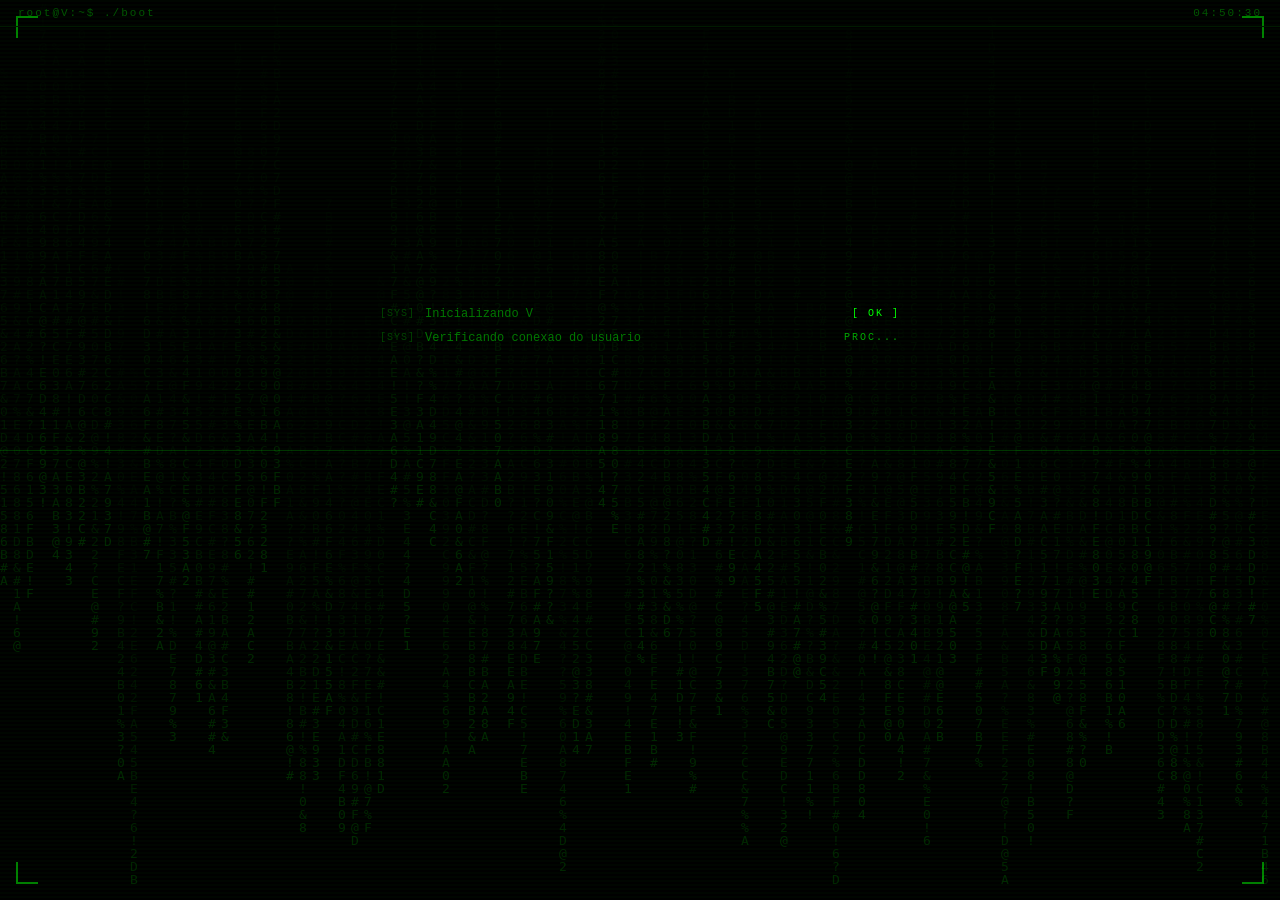
==== commit 1170aeaf: "update" ====
--- a/index.html
+++ b/index.html
@@ -103,153 +103,32 @@
           <span id="grepCount" class="grep-count"></span>
         </div>
 
-          <div class="entry" data-search="Segundo dia">
-            <b class="data" data-date="2026-05-04T18:20"></b><br>
-            <p class="glow">Segundo dia</p>
-            <p>Mais um dia normal, como qualquer outro de trabalho, porém eu fiz tudo no automático hoje. Estou com uma preguiça imensa. Hoje as pessoas falavam, e eu só concordava. Fiz o mínimo, e esse foi o meu máximo por hoje. Amanhã eu faço algumas atualizações que planejei e falo um pouco mais. Hoje, só quero dormir.</p>
-            <img src="https://i.pinimg.com/736x/fa/0c/8f/fa0c8fe915d541ee757df7213638872e.jpg" width="200" alt="">
-          </div>
-        
-        <div id="diaryEntries">
-          <div class="entry" data-search="Primeiro dia postando aqui.">
-            <b class="data" data-date="2026-05-03T17:30"></b><br>
-            <p class="glow">Primeiro dia postando aqui.</p>
-            <p>Bom, para quem não me conhece, eu me chamo Vinícius. Criei esse site, blog ou diário, como uma forma de me expressar. Estou sempre mexendo nele, ajustando coisas e colocando ideias pra fora. Tenho picos de criatividade que simplesmente preciso descarregar de alguma forma.
-
-Às vezes tenho muita coisa pra dizer, mas nunca encontro um jeito de falar. Acabo evitando conversar com as pessoas sobre coisas pessoais, então isso aqui acabou se tornando meio que um refúgio pra mim.
-
-Hoje foquei em trabalhar no site. Desde a semana passada venho pensando nessa ideia, planejando tudo, e finalmente decidi colocar em prática. Como estou trabalhando, não tenho muito tempo livre. Acordo às 4:30, pego o ônibus às 5:10 e só chego em casa por volta das 18 e pouco. Isso acaba limitando bastante o tempo que eu tinha antes para fazer outras coisas.
-
-Mas, de certa forma, isso também é bom. Há uns dois anos, eu meio que dei uma pausa na minha vida por conta de alguns problemas. Parei de estudar e de evoluir como pessoa. Agora sinto que isso está mudando. Ter uma rotina, por mais cansativa que seja, tem me feito bem.
-
-Ainda tenho dificuldades com socialização, principalmente no trabalho. Muitas vezes acabo almoçando sozinho ou me sentindo meio excluído, não exatamente por culpa dos outros, mas mais por mim mesmo. Eu fico quieto, não puxo conversa, e isso acaba criando essa distância. Mas estou tentando mudar, um passo de cada vez.
-
-Sinto que a vida está passando rápido demais e que nem tudo saiu como eu imaginei. Mas tudo bem. Acho que isso também faz parte. Estou tentando aprender a lidar com as coisas com mais calma e a valorizar os pequenos momentos, como o tempo com meu gato Blackzin ou estar mais próximo do meu irmão.</p>
-            <img src="https://media.giphy.com/media/v1.Y2lkPTc5MGI3NjExZTk2MnlwNzJyZnF5emxjb3hsOHRyMTM0bGZndnA1ZTR1OTF6dGIxYSZlcD12MV9naWZzX3NlYXJjaCZjdD1n/tzfGJfLAofw0aJaLTZ/giphy.gif" width="200" alt="">
-          </div>
-
-          <div class="entry" data-search="gato foda">
-            <b class="data" data-date="2026-05-03T12:38"></b><br>
-            <p class="glow">GATO FODAAAAA</p>
-            <p>QUE GATO FODA</p>
-            <img src="https://media.giphy.com/media/v1.Y2lkPWVjZjA1ZTQ3ZGpnZTJvbG5xMHp5ZW9rcHhlOTdkeWo5cWRsanFuZDluZzQ3cHp1cyZlcD12MV9naWZzX3JlbGF0ZWQmY3Q9Zw/bn0lwVwfVaLb6eCGGG/giphy.gif" width="200" alt="">
-          </div>
-        </div>
+        <div id="diaryEntries"></div>
 
         <div id="grepNoResult" class="grep-noresult hidden">
           <span>grep: nenhum resultado encontrado para esse padrão.</span>
         </div>
       </div>
 
-      <!-- ===== JOGOS ===== -->
+            <!-- ===== JOGOS ===== -->
       <div id="jogos" class="hidden">
         <h2 class="typing" data-text="[JOGOS]"></h2>
-        <div class="entry">
-          <b class="data" data-date="2026-05-03T12:40"></b><br>
-          <p class="glow">Cyberpunk 2077</p>
-          <p>Bom, sendo sincero, desde o lançamento eu não gostei muito do jogo nem da temática. Acabei comprando porque um amigo meu, o Dibri, me recomendou, e até que estou gostando.
-
-Atualmente estou com cerca de 23 horas de jogo e já fiz bastante coisa, principalmente caçando os cyberpsicopatas (acho que é esse o nome). Ainda não assisti a série, que muita gente fala bem e recomenda ver depois do prólogo. Pretendo assistir e depois continuar jogando agora que já estou mais ambientado no universo.
-
-Mesmo não sendo muito o meu estilo, o jogo tem pontos muito fortes. As músicas e os gráficos são incríveis, e os personagens passam bastante vida. Por outro lado, ainda tem bastante bug, e os NPCs às vezes deixam a desejar. Não é raro encontrar "irmãos gêmeos" andando pela rua, o que acaba sendo até engraçado.
-
-No geral, estou curtindo mais do que eu esperava. Acho que vale a pena dar uma chance, principalmente hoje em dia. Antes de zerar, pretendo comprar a DLC para continuar a experiência e depois volto aqui para atualizar essa review.</p>
-          <img src="https://i.pinimg.com/736x/28/17/44/2817445d54e64d42da7e6a2f8258a7cb.jpg" width="300" alt="Cyberpunk 2077">
-          <img src="https://i.pinimg.com/736x/9f/2a/81/9f2a81fe182b1c698a0482dbac68e251.jpg" width="300" alt="Cyberpunk 2077">
-        </div>
+        <div id="jogosEntries"></div>
       </div>
 
       <!-- ===== MÚSICAS ===== -->
       <div id="musicas" class="hidden">
         <h2 class="typing" data-text="[MÚSICAS]"></h2>
-        <div class="entry">
-          <b class="data" data-date="2026-05-03T20:44"></b><br>
-          <p class="glow">In the backseat - Arcade Fire</p>
-          <p>Essa é, sem dúvida, uma das melhores músicas que já ouvi. Extremamente bem construída, carrega um significado profundo ao retratar o amadurecimento forçado diante de perdas familiares e o momento em que deixamos de ser apenas “passageiros” da vida para assumir o controle. Para mim, é a melhor faixa do álbum Funeral, da Arcade Fire.</p>
-          <button onclick="togglePlayer('player1')">▶ Ouvir</button>
-          <div id="player1" style="display:none; margin-top:10px;">
-            <iframe style="border-radius:12px"
-              src="https://open.spotify.com/embed/track/0O8Ymlu03OqEX5XU5p8Rw3?utm_source=generator&theme=0"
-              width="100%" height="352" frameborder="0"
-              allow="autoplay; clipboard-write; encrypted-media; fullscreen; picture-in-picture"
-              loading="lazy" title="After Dark - Mr Kitty no Spotify">
-            </iframe>
-          </div>
-        </div>
-
-        <div class="entry">
-          <b class="data" data-date="2026-05-03T20:56"></b><br>
-          <p class="glow">Drag Patch - Twenty One Pilots</p>
-          <p>Gosto muito de Twenty One Pilots, e posso dizer que Drag Path está entre as minhas favoritas. Originalmente pensada como um easter egg, a faixa acabou ganhando uma força própria, tanto pelo simbolismo quanto pela construção da letra e do clipe, que também é muito marcante. Na minha interpretação, a música aborda principalmente a solidão emocional e a dificuldade de comunicação que muitas pessoas enfrentam quando estão sofrendo. Em vez de um pedido direto de ajuda, o que aparece são sinais sutis, quase escondidos, que revelam o desejo de ser notado e compreendido por alguém.
-
-Ela acaba sendo uma representação muito fiel do que vivemos no cotidiano: a busca constante por compreensão por parte dos outros, mesmo quando carregamos um sofrimento psicológico silencioso e nos expressamos apenas por meio de tentativas indiretas de conexão. Ainda assim, a música permite outras leituras. Uma delas é enxergá-la de forma mais ampla, como uma metáfora sobre a própria história da humanidade ou até do universo. Nesse sentido, cada rastro, marca ou vestígio deixado para trás pode ser visto como algo que espera ser descoberto, revelando significados ocultos. Ao mesmo tempo, também traz a ideia de que muitas coisas simplesmente se perdem com o tempo e talvez nunca sejam recuperadas, sejam pessoas, animais, objetos ou qualquer outro fragmento de existência.</p>
-          <button onclick="togglePlayer('player2')">▶ Ouvir</button>
-          <div id="player2" style="display:none; margin-top:10px;">
-            <iframe style="border-radius:12px"
-              src="https://open.spotify.com/embed/track/0TlcczkVTGpinpkGJpT81L?utm_source=generator"
-              width="100%" height="352" frameborder="0"
-              allow="autoplay; clipboard-write; encrypted-media; fullscreen; picture-in-picture"
-              loading="lazy" title="Solitude - Felsmann + Tiley Reinterpretation no Spotify">
-            </iframe>
-          </div>
-        </div>
-
-        <div class="entry">
-          <b class="data" data-date="2026-05-03T21:25"></b><br>
-          <p class="glow">It's called: Freefall - Rainbow Kitten Surprise</p>
-          <p>Essa música é cheia de simbolismos e não é fácil de entender de imediato. No começo, eu interpretava “freefall”, ou queda livre, como simplesmente deixar tudo para trás, ou até mesmo como uma metáfora para a morte. Mas, analisando melhor, passei a enxergar de outra forma: a canção parece representar uma ruptura interna, uma quebra de identidade. A “queda livre” seria justamente esse momento em que você deixa de sustentar uma versão de si mesmo ou da realidade e precisa encarar o que vem depois.
-
-Esse processo pode ser doloroso, mas também abre espaço para transformação. A música sugere que, às vezes, é preciso perder o controle para realmente entender quem você é. Nem sempre existe um chão imediato ou uma resolução clara, muitas vezes o que existe é apenas o processo de cair e aprender a lidar com isso. Esse é o meu ponto de vista.</p>
-          <button onclick="togglePlayer('player3')">▶ Ouvir</button>
-          <div id="player3" style="display:none; margin-top:10px;">
-            <iframe style="border-radius:12px"
-              src="https://open.spotify.com/embed/track/474uVhyGgK5MtY9gMcDgGl?utm_source=generator&theme=0"
-              width="100%" height="352" frameborder="0"
-              allow="autoplay; clipboard-write; encrypted-media; fullscreen; picture-in-picture"
-              loading="lazy" title="After Dark - Mr Kitty no Spotify">
-            </iframe>
-          </div>
-        </div>
-
-        <div class="entry">
-          <b class="data" data-date="2026-05-03T21:52"></b><br>
-          <p class="glow">Daylight - David Kushner</p>
-          <p>Essa música, para mim, é uma das melhores que já ouvi, ainda mais por estar ligada a um projeto cinematográfico que fiz com um amigo chamado Ryan, inspirado no universo de Red Dead Redemption 2. O próprio jogo trabalha muito essa dualidade entre luz e escuridão, e “Daylight” consegue representar isso de forma incrível.
-
-A canção traz exatamente esse conflito entre redenção e culpa. A luz do dia simboliza clareza, a busca por redenção e por aquilo que acreditamos ser o certo a fazer. Já a escuridão representa os desejos e impulsos mais profundos, muitas vezes difíceis de controlar.
-
-No fundo, a música retrata alguém preso entre esses dois polos, consciente do que deveria fazer, mas ao mesmo tempo atraído por aquilo que pode consumi-lo completamente. É um conflito constante, algo com que todos nós lidamos em diferentes momentos da vida.</p>
-          <button onclick="togglePlayer('player4')">▶ Ouvir</button>
-          <div id="player4" style="display:none; margin-top:10px;">
-            <iframe style="border-radius:12px"
-              src="https://open.spotify.com/embed/track/4Gg1tYCl7rWR4laKbdtPA4?utm_source=generator"
-              width="100%" height="352" frameborder="0"
-              allow="autoplay; clipboard-write; encrypted-media; fullscreen; picture-in-picture"
-              loading="lazy" title="After Dark - Mr Kitty no Spotify">
-            </iframe>
-          </div>
-        </div>
+        <div id="musicasEntries"></div>
       </div>
 
       <!-- ===== FILMES ===== -->
       <div id="filmes" class="hidden">
         <h2 class="typing" data-text="[FILMES/SÉRIES]"></h2>
-        <div class="entry">
-          <b class="data" data-date="2026-05-03T13:46"></b><br>
-          <p class="glow">The Office, bom, o que dizer dessa obra...</p>
-          <p>Primeiramente, eu tentei assistir quando tinha uns 16 anos, se não me engano, e hoje eu vejo o quão imaturo eu era. Desisti logo no primeiro episódio, porque não entendia nada nem a proposta da série.
-
-Agora, um pouco mais velho, a experiência foi completamente diferente. Eu nunca me senti tão acolhido por algo, nem tão grato por ter dado uma segunda chance. O humor desconfortante funciona muito bem, e a evolução de cada personagem é simplesmente perfeita.
-
-O romance, as piadas e a narrativa se encaixam de forma muito natural. Você não entende o Michael Scott de primeira, mas aos poucos percebe o quanto ele se importa com todos e tenta demonstrar isso do jeito dele. E acompanhar o relacionamento da Pam e do Jim crescendo, mesmo com todas as dificuldades, é muito bom.
-
-No fim, é isso... pra mim é perfeito. Não tenho muito mais o que dizer, só recomendo que assista e tire suas próprias conclusões. 10/10.</p>
-          <img src="https://i.pinimg.com/1200x/f4/f5/e8/f4f5e89bef2f628ff34445cd1f4b8e88.jpg" width="200" alt="The Office">
-          <img src="https://media.giphy.com/media/v1.Y2lkPTc5MGI3NjExNmFha3NwMzl3a3MzeHV3bWRpM3k4ZWkzamFwZmIzaTZ2b3Jva21pMiZlcD12MV9naWZzX3NlYXJjaCZjdD1n/i79P9wUfnmPyo/giphy.gif" width="475" alt="">
-        </div>
-      </div>
-
-      <!-- ===== TERMINAL ===== -->
+        <div id="filmesEntries"></div>
+      </div>
+
+<!-- ===== TERMINAL ===== -->
       <div id="terminal" class="hidden">
         <h2 class="typing" data-text="[TERMINAL]"></h2>
         <div class="entry terminal-box">
@@ -337,5 +216,82 @@
   </div>
 
   <script src="script.js"></script>
+
+  <!-- ===== CARREGADOR DINÂMICO DE POSTS ===== -->
+  <script>
+  (function() {
+
+    function fmtDate(dateStr) {
+      if (!dateStr) return '';
+      const d = new Date(dateStr);
+      return '[LOG ' +
+        String(d.getDate()).padStart(2,'0') + '/' +
+        String(d.getMonth()+1).padStart(2,'0') + ' ' +
+        String(d.getHours()).padStart(2,'0') + ':' +
+        String(d.getMinutes()).padStart(2,'0') + ']';
+    }
+
+    function renderMedia(media) {
+      if (!media || !media.length) return '';
+      return media.map(function(m) {
+        return '<img src="' + m.url + '" width="' + (m.width || 200) + '" style="margin-top:8px;max-width:100%;" alt="">';
+      }).join('');
+    }
+
+    function renderPost(p, isMusic) {
+      var content = p.content ? p.content.replace(/\n/g, '<br>') : '';
+      var html = '<div class="entry" data-search="' + (p.title || '') + '">';
+      html += '<b style="color:#00aa00;font-size:12px;">' + fmtDate(p.date) + '</b><br>';
+      html += '<p class="glow">' + (p.title || '') + '</p>';
+      if (content) html += '<p>' + content + '</p>';
+      html += renderMedia(p.media);
+
+      if (isMusic && p.spotify && p.playerId) {
+        html += '<button onclick="togglePlayer(\'' + p.playerId + '\')">&#9654; Ouvir</button>';
+        html += '<div id="' + p.playerId + '" style="display:none;margin-top:10px;">';
+        html += '<iframe style="border-radius:12px" src="' + p.spotify + '" width="100%" height="352" frameborder="0"';
+        html += ' allow="autoplay; clipboard-write; encrypted-media; fullscreen; picture-in-picture" loading="lazy"></iframe>';
+        html += '</div>';
+      }
+
+      html += '</div>';
+      return html;
+    }
+
+    fetch('posts.json?v=' + Date.now())
+      .then(function(r) { return r.json(); })
+      .then(function(db) {
+
+        // DIÁRIO
+        var diaryEl = document.getElementById('diaryEntries');
+        if (diaryEl && db.diario) {
+          diaryEl.innerHTML = db.diario.map(function(p) { return renderPost(p, false); }).join('');
+        }
+
+        // JOGOS
+        var jogosEl = document.getElementById('jogosEntries');
+        if (jogosEl && db.jogos) {
+          jogosEl.innerHTML = db.jogos.map(function(p) { return renderPost(p, false); }).join('');
+        }
+
+        // MÚSICAS
+        var musicasEl = document.getElementById('musicasEntries');
+        if (musicasEl && db.musicas) {
+          musicasEl.innerHTML = db.musicas.map(function(p) { return renderPost(p, true); }).join('');
+        }
+
+        // FILMES
+        var filmesEl = document.getElementById('filmesEntries');
+        if (filmesEl && db.filmes) {
+          filmesEl.innerHTML = db.filmes.map(function(p) { return renderPost(p, false); }).join('');
+        }
+
+      })
+      .catch(function(e) {
+        console.warn('posts.json não encontrado ou inválido:', e);
+      });
+
+  })();
+  </script>
 </body>
 </html>
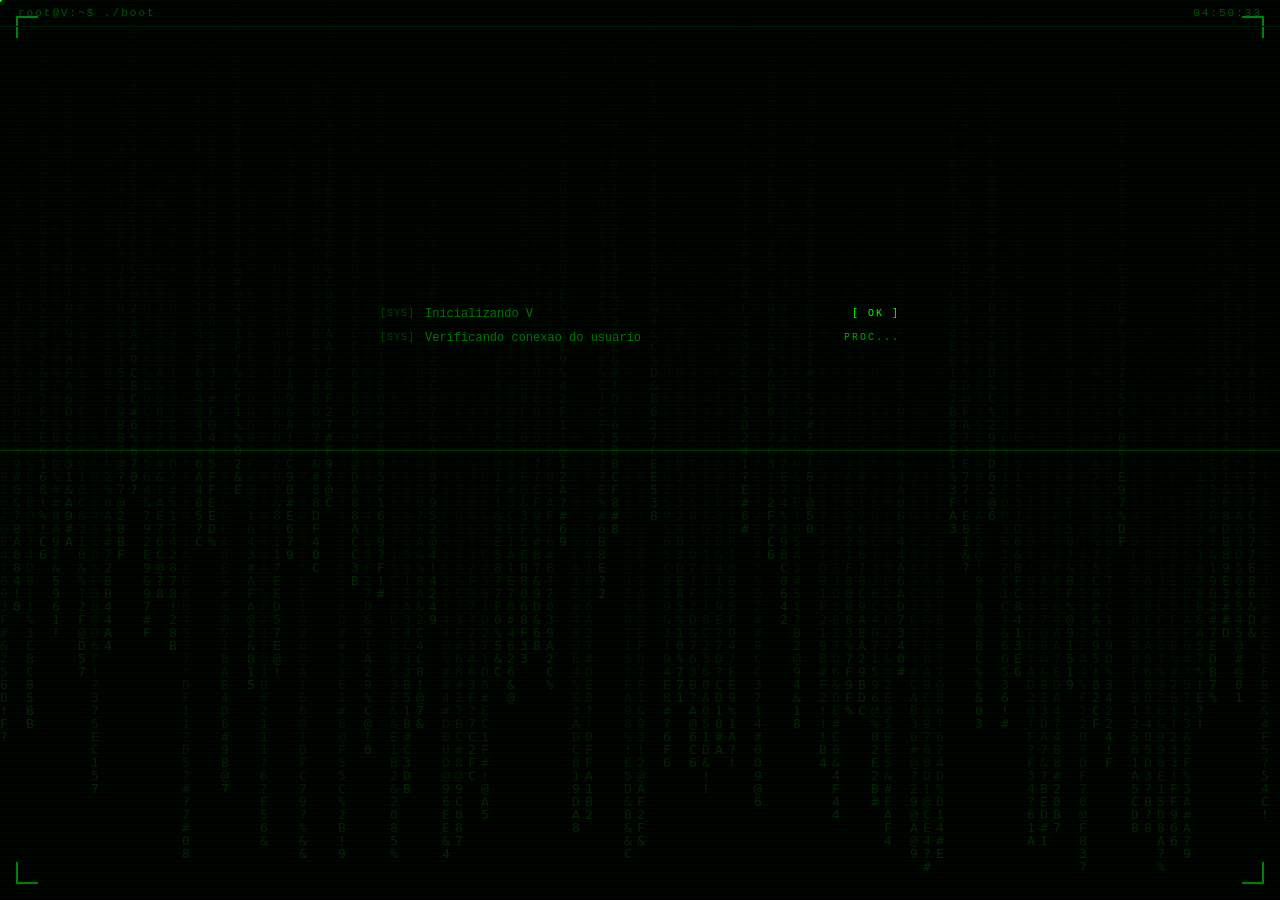
==== commit 0ed01875: "update" ====
--- a/index.html
+++ b/index.html
@@ -70,14 +70,46 @@
   <!-- PIXEL BREAK OVERLAY -->
   <div id="pixelBreak" class="pixel-break hidden"></div>
 
+  <!-- CURSOR PERSONALIZADO -->
+  <div id="v-cursor">
+    <svg width="28" height="28" viewBox="0 0 28 28" fill="none" xmlns="http://www.w3.org/2000/svg">
+      <circle cx="14" cy="14" r="8" stroke="#00ff00" stroke-width="1.2"/>
+      <line x1="14" y1="2"  x2="14" y2="8"  stroke="#00ff00" stroke-width="1.2"/>
+      <line x1="14" y1="20" x2="14" y2="26" stroke="#00ff00" stroke-width="1.2"/>
+      <line x1="2"  y1="14" x2="8"  y2="14" stroke="#00ff00" stroke-width="1.2"/>
+      <line x1="20" y1="14" x2="26" y2="14" stroke="#00ff00" stroke-width="1.2"/>
+    </svg>
+  </div>
+  <div id="v-cursor-dot"></div>
+
+  <!-- BUSCA GLOBAL -->
+  <div id="globalSearchOverlay" class="hidden">
+    <div class="gsearch-box">
+      <div class="gsearch-input-row">
+        <span class="gsearch-prefix">grep -r "</span>
+        <input type="text" id="globalSearchInput" placeholder="buscar em tudo..." autocomplete="off">
+        <span style="color:var(--green-dim);">"</span>
+      </div>
+      <div class="gsearch-hint">ESC para fechar &nbsp;|&nbsp; ENTER para ir ao resultado</div>
+      <div class="gsearch-results" id="globalSearchResults"></div>
+    </div>
+  </div>
+
   <div class="topbar glow">
     root@V:~$ ./system
+    <button onclick="toggleGlobalSearch()" title="Busca global [Ctrl+K]" style="font-size:13px;letter-spacing:1px;">🔍 grep</button>
+    <button id="readModeBtn" class="read-mode-btn" onclick="toggleReadMode()" title="Modo Leitura">📖 leitura</button>
     <button onclick="toggleMusic()" aria-label="Tocar/Pausar música">🔊</button>
   </div>
 
   <div class="container">
 
     <div class="sidebar">
+      <!-- FOTO/GIF DO DIA -->
+      <div id="dailyMedia" style="display:none;">
+        <img id="dailyMediaImg" src="" alt="foto do dia">
+        <div class="daily-caption" id="dailyCaption"></div>
+      </div>
       <img src="https://media1.giphy.com/media/v1.Y2lkPTc5MGI3NjExZHN0Y2J0cDdqaGhrYmNodnluZjBrZDU1M210bHl2NjRxNHAwMHN0NyZlcD12MV9pbnRlcm5hbF9naWZfYnlfaWQmY3Q9Zw/sBffRwz30Z81xlBw4i/giphy.gif" alt="Avatar animado">
       <button onclick="showTab('diario')">Diário</button>
       <button onclick="showTab('jogos')">Jogos</button>
@@ -200,6 +232,7 @@
         <div class="entry">Patch 8 - Tela de boas-vindas integrada</div>
         <div class="entry">Patch 9 - Coisas novas????</div>
         <div class="entry">Patch 10 - Cima Cima Baixo Baxio Esquerda Direita Esquerda Direita B A</div>
+        <div class="entry">Muitas novidades. MUITAS NOVIDADESSSSSSSS</div>
       </div>
 
       <!-- ===== SOBRE ===== -->
@@ -215,15 +248,40 @@
     </div>
   </div>
 
+  <!-- ===================== TROLL POPUP INICIAL ===================== -->
+  <div id="trollPopup" class="troll-popup hidden">
+    <div class="troll-inner">
+      <div class="troll-topbar">
+        <span>⚠ AVISO DO SISTEMA</span>
+        <span class="troll-x" onclick="trollRecusar()">✕</span>
+      </div>
+      <div class="troll-body">
+        <div class="troll-icon">🛡️</div>
+        <div class="troll-title">VÍRUS DETECTADO!</div>
+        <div class="troll-msg">Seu computador está em PERIGO.<br>Clique em ACEITAR para iniciar a limpeza imediatamente.</div>
+        <div class="troll-sub">© 2026 V-Security™ — Proteção Total</div>
+        <div class="troll-btns">
+          <button class="troll-btn-accept" onclick="trollAceitar()">✔ ACEITAR E LIMPAR AGORA</button>
+          <button class="troll-btn-refuse" onclick="trollRecusar()">Recusar (não recomendado)</button>
+        </div>
+      </div>
+    </div>
+  </div>
+
+  <!-- ===================== CONTAINER DE POP-UPS DO CAOS ===================== -->
+  <div id="trollChaosContainer"></div>
+
   <script src="script.js"></script>
 
   <!-- ===== CARREGADOR DINÂMICO DE POSTS ===== -->
   <script>
   (function() {
 
+    var DB = null; // banco global acessível pra busca global
+
     function fmtDate(dateStr) {
       if (!dateStr) return '';
-      const d = new Date(dateStr);
+      var d = new Date(dateStr);
       return '[LOG ' +
         String(d.getDate()).padStart(2,'0') + '/' +
         String(d.getMonth()+1).padStart(2,'0') + ' ' +
@@ -240,7 +298,10 @@
 
     function renderPost(p, isMusic) {
       var content = p.content ? p.content.replace(/\n/g, '<br>') : '';
-      var html = '<div class="entry" data-search="' + (p.title || '') + '">';
+      // id para âncora: ex #d-d1
+      var anchorId = 'post-' + (p.id || '');
+      var html = '<div class="entry" id="' + anchorId + '" data-search="' + (p.title || '') + '" data-post-id="' + (p.id||'') + '">';
+      html += '<span style="float:right;font-size:10px;color:#003300;letter-spacing:1px;cursor:pointer;" onclick="copyAnchor(\'' + anchorId + '\')" title="Copiar link">#</span>';
       html += '<b style="color:#00aa00;font-size:12px;">' + fmtDate(p.date) + '</b><br>';
       html += '<p class="glow">' + (p.title || '') + '</p>';
       if (content) html += '<p>' + content + '</p>';
@@ -258,9 +319,212 @@
       return html;
     }
 
+    // Âncora: copia URL com hash e destaca o post
+    window.copyAnchor = function(anchorId) {
+      var url = location.origin + location.pathname + '#' + anchorId;
+      navigator.clipboard.writeText(url).catch(function(){});
+      var el = document.getElementById(anchorId);
+      if (el) {
+        el.classList.remove('anchor-highlight');
+        void el.offsetWidth;
+        el.classList.add('anchor-highlight');
+        setTimeout(function(){ el.classList.remove('anchor-highlight'); }, 1600);
+      }
+      // mini toast
+      var t = document.createElement('div');
+      t.textContent = 'link copiado';
+      t.style.cssText = 'position:fixed;bottom:20px;left:50%;transform:translateX(-50%);background:#000;border:1px solid #00ff00;color:#00ff00;font-family:"Courier New",monospace;font-size:11px;padding:7px 18px;letter-spacing:2px;z-index:9999;';
+      document.body.appendChild(t);
+      setTimeout(function(){ t.remove(); }, 2000);
+    };
+
+    // Navegar por âncora na URL
+    function handleAnchor() {
+      var hash = location.hash.replace('#','');
+      if (!hash || !hash.startsWith('post-')) return;
+      var el = document.getElementById(hash);
+      if (!el) return;
+
+      // Descobre qual aba contém o post e abre ela
+      var parent = el.closest('.main > div');
+      if (parent && parent.id) {
+        // Abre a aba sem pixel break pra não atrasar
+        document.querySelectorAll('.main > div').forEach(function(d){ d.classList.add('hidden'); });
+        parent.classList.remove('hidden');
+      }
+      setTimeout(function(){
+        el.scrollIntoView({ behavior:'smooth', block:'center' });
+        el.classList.add('anchor-highlight');
+        setTimeout(function(){ el.classList.remove('anchor-highlight'); }, 1600);
+      }, 300);
+    }
+
+    // =====================
+    // BUSCA GLOBAL
+    // =====================
+    var gsearchOpen = false;
+
+    window.toggleGlobalSearch = function() {
+      var overlay = document.getElementById('globalSearchOverlay');
+      gsearchOpen = !gsearchOpen;
+      overlay.classList.toggle('hidden', !gsearchOpen);
+      if (gsearchOpen) {
+        document.getElementById('globalSearchInput').value = '';
+        document.getElementById('globalSearchResults').innerHTML = '';
+        setTimeout(function(){ document.getElementById('globalSearchInput').focus(); }, 50);
+      }
+    };
+
+    document.addEventListener('keydown', function(e) {
+      if ((e.ctrlKey || e.metaKey) && e.key === 'k') {
+        e.preventDefault();
+        window.toggleGlobalSearch();
+      }
+      if (e.key === 'Escape' && gsearchOpen) {
+        window.toggleGlobalSearch();
+      }
+    });
+
+    document.getElementById('globalSearchOverlay').addEventListener('click', function(e){
+      if (e.target === this) window.toggleGlobalSearch();
+    });
+
+    document.getElementById('globalSearchInput').addEventListener('input', function() {
+      runGlobalSearch(this.value.trim());
+    });
+
+    document.getElementById('globalSearchInput').addEventListener('keydown', function(e){
+      if (e.key === 'Enter') {
+        var first = document.querySelector('.gsearch-result');
+        if (first) first.click();
+      }
+    });
+
+    var TAB_LABELS = { diario:'DIÁRIO', jogos:'JOGOS', musicas:'MÚSICAS', filmes:'FILMES' };
+
+    function runGlobalSearch(q) {
+      var res = document.getElementById('globalSearchResults');
+      if (!q || q.length < 2) { res.innerHTML = ''; return; }
+      if (!DB) { res.innerHTML = '<div class="gsearch-noresult">carregando posts...</div>'; return; }
+
+      var results = [];
+      var ql = q.toLowerCase();
+
+      Object.keys(DB).forEach(function(tab) {
+        (DB[tab] || []).forEach(function(p) {
+          var hay = ((p.title||'') + ' ' + (p.content||'')).toLowerCase();
+          if (hay.includes(ql)) {
+            var idx = hay.indexOf(ql);
+            var snippet = (p.content || p.title || '').substring(Math.max(0, idx-30), idx+80);
+            results.push({ tab: tab, post: p, snippet: snippet });
+          }
+        });
+      });
+
+      if (!results.length) {
+        res.innerHTML = '<div class="gsearch-noresult">grep: nenhum resultado para "' + q + '"</div>';
+        return;
+      }
+
+      function hl(str) {
+        var re = new RegExp('(' + q.replace(/[.*+?^${}()|[\]\\]/g,'\\$&') + ')', 'gi');
+        return str.replace(re, '<span class="gsearch-highlight">$1</span>');
+      }
+
+      res.innerHTML = results.map(function(r) {
+        return '<div class="gsearch-result" onclick="gotoResult(\'' + r.tab + '\',\'post-' + r.post.id + '\')">' +
+          '<div class="gsearch-result-tab">[' + (TAB_LABELS[r.tab]||r.tab) + ']</div>' +
+          '<div class="gsearch-result-title">' + hl(r.post.title || '') + '</div>' +
+          '<div class="gsearch-result-snippet">...' + hl(r.snippet) + '...</div>' +
+          '</div>';
+      }).join('');
+    }
+
+    window.gotoResult = function(tab, anchorId) {
+      window.toggleGlobalSearch();
+      // Abre a aba
+      if (window.showTab) {
+        window.showTab(tab);
+      }
+      // Aguarda render e faz scroll
+      setTimeout(function(){
+        var el = document.getElementById(anchorId);
+        if (el) {
+          el.scrollIntoView({ behavior:'smooth', block:'center' });
+          el.classList.add('anchor-highlight');
+          setTimeout(function(){ el.classList.remove('anchor-highlight'); }, 1600);
+        }
+      }, 400);
+    };
+
+    // =====================
+    // MODO LEITURA
+    // =====================
+    window.toggleReadMode = function() {
+      document.body.classList.toggle('read-mode');
+      var btn = document.getElementById('readModeBtn');
+      if (btn) btn.classList.toggle('active', document.body.classList.contains('read-mode'));
+    };
+
+    // =====================
+    // CURSOR PERSONALIZADO
+    // =====================
+    (function initCursor() {
+      var cursor = document.getElementById('v-cursor');
+      var dot    = document.getElementById('v-cursor-dot');
+      var mx = -100, my = -100;
+      var dx = -100, dy = -100;
+
+      document.addEventListener('mousemove', function(e) {
+        mx = e.clientX; my = e.clientY;
+        dot.style.left = mx + 'px';
+        dot.style.top  = my + 'px';
+      });
+
+      // Cursor principal com leve lag
+      function animateCursor() {
+        dx += (mx - dx) * 0.18;
+        dy += (my - dy) * 0.18;
+        cursor.style.left = dx + 'px';
+        cursor.style.top  = dy + 'px';
+        requestAnimationFrame(animateCursor);
+      }
+      animateCursor();
+
+      // Hover em elementos clicáveis
+      document.addEventListener('mouseover', function(e) {
+        var t = e.target;
+        if (t.closest('button,a,input,textarea,[onclick],.entry,.link-card,.gsearch-result,.post-item')) {
+          document.body.classList.add('cursor-hover');
+        }
+      });
+      document.addEventListener('mouseout', function(e) {
+        var t = e.target;
+        if (t.closest('button,a,input,textarea,[onclick],.entry,.link-card,.gsearch-result,.post-item')) {
+          document.body.classList.remove('cursor-hover');
+        }
+      });
+    })();
+
+    // =====================
+    // FETCH POSTS + FOTO DO DIA
+    // =====================
     fetch('posts.json?v=' + Date.now())
       .then(function(r) { return r.json(); })
       .then(function(db) {
+        DB = db;
+
+        // FOTO/GIF DO DIA
+        if (db.daily && db.daily.url) {
+          var wrap = document.getElementById('dailyMedia');
+          var img  = document.getElementById('dailyMediaImg');
+          var cap  = document.getElementById('dailyCaption');
+          if (wrap && img) {
+            img.src = db.daily.url;
+            if (cap) cap.textContent = db.daily.caption || '';
+            wrap.style.display = '';
+          }
+        }
 
         // DIÁRIO
         var diaryEl = document.getElementById('diaryEntries');
@@ -286,6 +550,11 @@
           filmesEl.innerHTML = db.filmes.map(function(p) { return renderPost(p, false); }).join('');
         }
 
+        // Âncora na URL (roda após posts renderizados)
+        setTimeout(handleAnchor, 100);
+
+        // Inicia sistema de troll popup
+        if (window._initTrollSystem) window._initTrollSystem(db);
       })
       .catch(function(e) {
         console.warn('posts.json não encontrado ou inválido:', e);
--- a/style.css
+++ b/style.css
@@ -713,4 +713,434 @@
   letter-spacing: 2px;
   font-size: 11px;
   padding: 8px 24px;
-}+}
+/* =====================
+   CURSOR PERSONALIZADO
+   ===================== */
+*, *::before, *::after { cursor: none !important; }
+
+#v-cursor {
+  position: fixed;
+  pointer-events: none;
+  z-index: 999990;
+  transform: translate(-50%, -50%);
+  transition: transform 0.05s linear;
+}
+
+#v-cursor-dot {
+  position: fixed;
+  width: 4px; height: 4px;
+  background: var(--green);
+  border-radius: 50%;
+  pointer-events: none;
+  z-index: 999991;
+  transform: translate(-50%, -50%);
+  box-shadow: 0 0 6px var(--green);
+  transition: transform 0.02s linear;
+}
+
+/* hover em qualquer elemento clicável: cursor fica maior/brilhante */
+body.cursor-hover #v-cursor svg circle { stroke: #00ffff; }
+body.cursor-hover #v-cursor svg line  { stroke: #00ffff; }
+body.cursor-hover #v-cursor-dot { background: #00ffff; box-shadow: 0 0 10px #00ffff; transform: translate(-50%,-50%) scale(1.8); }
+
+/* =====================
+   MODO LEITURA
+   ===================== */
+.read-mode-btn {
+  font-family: var(--font-main);
+  font-size: 11px;
+  background: transparent;
+  color: var(--green-dim);
+  border: 1px solid #002200;
+  cursor: none !important;
+  padding: 3px 8px;
+  letter-spacing: 1px;
+  transition: all 0.2s;
+  margin-left: 8px;
+}
+.read-mode-btn:hover { border-color: var(--green); color: var(--green); }
+.read-mode-btn.active { background: #001100; border-color: var(--green); color: var(--green); }
+
+body.read-mode .sidebar { display: none; }
+body.read-mode .container { grid-template-columns: 1fr; }
+body.read-mode .main { max-width: 780px; margin: 0 auto; padding: 32px 40px; }
+body.read-mode .entry { font-size: 16px; line-height: 2; border-color: #002200; box-shadow: none; padding: 24px 28px; }
+body.read-mode .entry p { margin: 12px 0; }
+body.read-mode .glow { text-shadow: none; font-size: 18px; }
+body.read-mode canvas { opacity: 0.05; }
+body.read-mode .grep-bar { font-size: 14px; }
+body.read-mode .topbar { font-size: 13px; }
+body.read-mode body::after { display: none; }
+
+/* =====================
+   BUSCA GLOBAL
+   ===================== */
+#globalSearchOverlay {
+  position: fixed;
+  top: 0; left: 0; width: 100%; height: 100%;
+  z-index: 8000;
+  background: rgba(0,0,0,0.92);
+  display: flex;
+  flex-direction: column;
+  align-items: center;
+  padding-top: 80px;
+}
+
+#globalSearchOverlay.hidden { display: none; }
+
+.gsearch-box {
+  width: 600px;
+  max-width: 92vw;
+}
+
+.gsearch-input-row {
+  display: flex;
+  align-items: center;
+  gap: 0;
+  border: 1px solid var(--green);
+  box-shadow: 0 0 20px rgba(0,255,0,0.2);
+  background: #000;
+  padding: 10px 14px;
+  font-size: 14px;
+  letter-spacing: 1px;
+}
+
+.gsearch-prefix { color: var(--green-dim); white-space: nowrap; margin-right: 6px; }
+
+#globalSearchInput {
+  flex: 1;
+  background: transparent;
+  border: none;
+  color: var(--green);
+  font-family: var(--font-main);
+  font-size: 15px;
+  outline: none;
+  caret-color: var(--green);
+}
+
+.gsearch-hint {
+  font-size: 10px;
+  color: #003300;
+  letter-spacing: 2px;
+  margin: 8px 0 16px;
+}
+
+.gsearch-results {
+  max-height: 60vh;
+  overflow-y: auto;
+  display: flex;
+  flex-direction: column;
+  gap: 6px;
+}
+
+.gsearch-result {
+  border: 1px solid #002200;
+  padding: 10px 14px;
+  background: rgba(0,10,0,0.6);
+  cursor: none !important;
+  transition: border-color 0.15s, background 0.15s;
+}
+
+.gsearch-result:hover {
+  border-color: var(--green);
+  background: #001100;
+}
+
+.gsearch-result-tab {
+  font-size: 10px;
+  color: var(--green-dim);
+  letter-spacing: 2px;
+  margin-bottom: 3px;
+}
+
+.gsearch-result-title {
+  font-size: 13px;
+  color: var(--green);
+  margin-bottom: 3px;
+}
+
+.gsearch-result-snippet {
+  font-size: 11px;
+  color: #005500;
+  white-space: nowrap;
+  overflow: hidden;
+  text-overflow: ellipsis;
+}
+
+.gsearch-highlight { color: var(--green); background: #002200; }
+
+.gsearch-noresult {
+  color: #330000;
+  font-size: 12px;
+  padding: 20px;
+  text-align: center;
+  letter-spacing: 1px;
+}
+
+/* =====================
+   ÂNCORA / HIGHLIGHT DE POST
+   ===================== */
+.entry.anchor-highlight {
+  animation: anchorPulse 1.5s ease forwards;
+}
+
+@keyframes anchorPulse {
+  0%   { box-shadow: 0 0 0px var(--green), 0 0 30px rgba(0,255,0,0.5); border-color: #00ffff; }
+  50%  { box-shadow: 0 0 20px var(--green), 0 0 50px rgba(0,255,0,0.3); border-color: var(--green); }
+  100% { box-shadow: 0 0 10px var(--green); border-color: var(--green); }
+}
+
+/* =====================
+   FOTO/GIF DO DIA
+   ===================== */
+#dailyMedia {
+  width: 100%;
+  margin-bottom: 12px;
+  position: relative;
+  overflow: hidden;
+  border: 1px solid var(--green);
+  box-shadow: 0 0 15px rgba(0,255,0,0.2);
+}
+
+#dailyMedia img {
+  width: 100%;
+  height: 120px;
+  object-fit: cover;
+  display: block;
+}
+
+#dailyMedia .daily-caption {
+  position: absolute;
+  bottom: 0; left: 0; right: 0;
+  background: rgba(0,0,0,0.75);
+  font-size: 10px;
+  color: var(--green-dim);
+  letter-spacing: 1px;
+  padding: 4px 8px;
+}
+
+/* =====================
+   TROLL POPUP INICIAL
+   ===================== */
+.troll-popup {
+  position: fixed;
+  top: 50%; left: 50%;
+  transform: translate(-50%, -50%);
+  z-index: 99998;
+  width: 360px;
+  background: #000;
+  border: 1px solid var(--green);
+  box-shadow: 0 0 30px rgba(0,255,0,0.3), 4px 4px 0 #000;
+  font-family: var(--font-main);
+  animation: trollSlideIn 0.3s ease;
+}
+
+@keyframes trollSlideIn {
+  from { transform: translate(-50%, -60%); opacity: 0; }
+  to   { transform: translate(-50%, -50%); opacity: 1; }
+}
+
+.troll-popup.troll-shake {
+  animation: trollShake 0.6s ease;
+}
+
+@keyframes trollShake {
+  0%,100% { transform: translate(-50%,-50%); }
+  15%  { transform: translate(-52%,-50%); }
+  30%  { transform: translate(-48%,-50%); }
+  45%  { transform: translate(-52%,-50%); }
+  60%  { transform: translate(-48%,-50%); }
+  75%  { transform: translate(-51%,-50%); }
+}
+
+.troll-topbar {
+  background: rgba(0,20,0,0.95);
+  color: var(--green);
+  font-size: 11px;
+  font-weight: bold;
+  padding: 5px 8px;
+  display: flex;
+  justify-content: space-between;
+  align-items: center;
+  letter-spacing: 2px;
+  font-family: var(--font-main);
+  border-bottom: 1px solid var(--green-dim);
+}
+
+.troll-x {
+  background: transparent;
+  border: 1px solid var(--green-dim);
+  color: var(--green);
+  font-size: 11px;
+  width: 18px; height: 18px;
+  display: flex; align-items: center; justify-content: center;
+  cursor: pointer;
+  font-family: var(--font-main);
+  transition: all 0.15s;
+}
+.troll-x:hover {
+  background: var(--green-dark);
+  border-color: var(--green);
+  box-shadow: 0 0 6px var(--green);
+}
+
+.troll-body {
+  padding: 20px 22px 16px;
+  text-align: center;
+  background: #000;
+  color: var(--green);
+  font-family: var(--font-main);
+}
+
+.troll-icon { font-size: 28px; margin-bottom: 10px; }
+
+.troll-title {
+  font-size: 14px;
+  font-weight: bold;
+  color: var(--green);
+  text-shadow: 0 0 8px var(--green);
+  margin-bottom: 10px;
+  letter-spacing: 3px;
+  font-family: var(--font-main);
+  animation: glitch 1.5s infinite;
+}
+
+.troll-msg {
+  font-size: 12px;
+  line-height: 1.7;
+  margin-bottom: 10px;
+  color: var(--green-dim);
+  letter-spacing: 1px;
+}
+
+.troll-sub {
+  font-size: 10px;
+  color: #003300;
+  margin-bottom: 16px;
+  letter-spacing: 1px;
+  border-top: 1px solid #001a00;
+  padding-top: 8px;
+}
+
+.troll-btns {
+  display: flex;
+  flex-direction: column;
+  gap: 8px;
+  align-items: center;
+}
+
+.troll-btn-accept {
+  background: var(--green);
+  color: #000;
+  border: 1px solid var(--green);
+  font-family: var(--font-main);
+  font-size: 12px;
+  font-weight: bold;
+  padding: 8px 24px;
+  cursor: pointer;
+  letter-spacing: 2px;
+  transition: all 0.15s;
+  clip-path: polygon(6px 0%, 100% 0%, calc(100% - 6px) 100%, 0% 100%);
+}
+.troll-btn-accept:hover {
+  background: #00ffff;
+  border-color: #00ffff;
+  box-shadow: 0 0 12px #00ffff;
+}
+
+.troll-btn-refuse {
+  background: transparent;
+  color: #003300;
+  border: none;
+  font-family: var(--font-main);
+  font-size: 10px;
+  cursor: pointer;
+  letter-spacing: 1px;
+  text-decoration: underline;
+  padding: 2px;
+  transition: color 0.15s;
+}
+.troll-btn-refuse:hover { color: var(--green-dim); }
+
+/* =====================
+   TROLL CAOS — POPUPS
+   ===================== */
+#trollChaosContainer {
+  position: fixed;
+  top: 0; left: 0;
+  width: 100%; height: 100%;
+  pointer-events: none;
+  z-index: 99990;
+}
+
+.troll-chaos-popup {
+  position: absolute;
+  width: 260px;
+  background: #000;
+  border: 1px solid var(--green);
+  box-shadow: 0 0 14px rgba(0,255,0,0.2);
+  pointer-events: all;
+  animation: trollPopIn 0.2s ease;
+  font-family: var(--font-main);
+}
+
+@keyframes trollPopIn {
+  from { transform: scale(0.7); opacity: 0; }
+  to   { transform: scale(1);   opacity: 1; }
+}
+
+.troll-chaos-bar {
+  background: rgba(0,20,0,0.95);
+  color: var(--green);
+  font-size: 10px;
+  font-weight: bold;
+  padding: 4px 6px;
+  display: flex;
+  justify-content: space-between;
+  align-items: center;
+  letter-spacing: 2px;
+  border-bottom: 1px solid var(--green-dim);
+}
+
+.troll-chaos-x {
+  background: transparent;
+  border: 1px solid var(--green-dim);
+  color: var(--green);
+  font-size: 10px;
+  width: 16px; height: 16px;
+  display: flex; align-items: center; justify-content: center;
+  cursor: pointer;
+  transition: all 0.15s;
+}
+.troll-chaos-x:hover {
+  background: var(--green-dark);
+  border-color: var(--green);
+}
+
+.troll-chaos-msg {
+  font-size: 11px;
+  color: var(--green-dim);
+  padding: 8px 10px;
+  line-height: 1.6;
+  letter-spacing: 1px;
+}
+
+.troll-chaos-btn {
+  display: block;
+  margin: 0 auto 8px;
+  background: transparent;
+  border: 1px solid var(--green-dim);
+  color: var(--green);
+  font-family: var(--font-main);
+  font-size: 11px;
+  padding: 4px 20px;
+  cursor: pointer;
+  letter-spacing: 1px;
+  transition: all 0.15s;
+}
+.troll-chaos-btn:hover {
+  background: var(--green-dark);
+  border-color: var(--green);
+  box-shadow: 0 0 6px var(--green);
+}
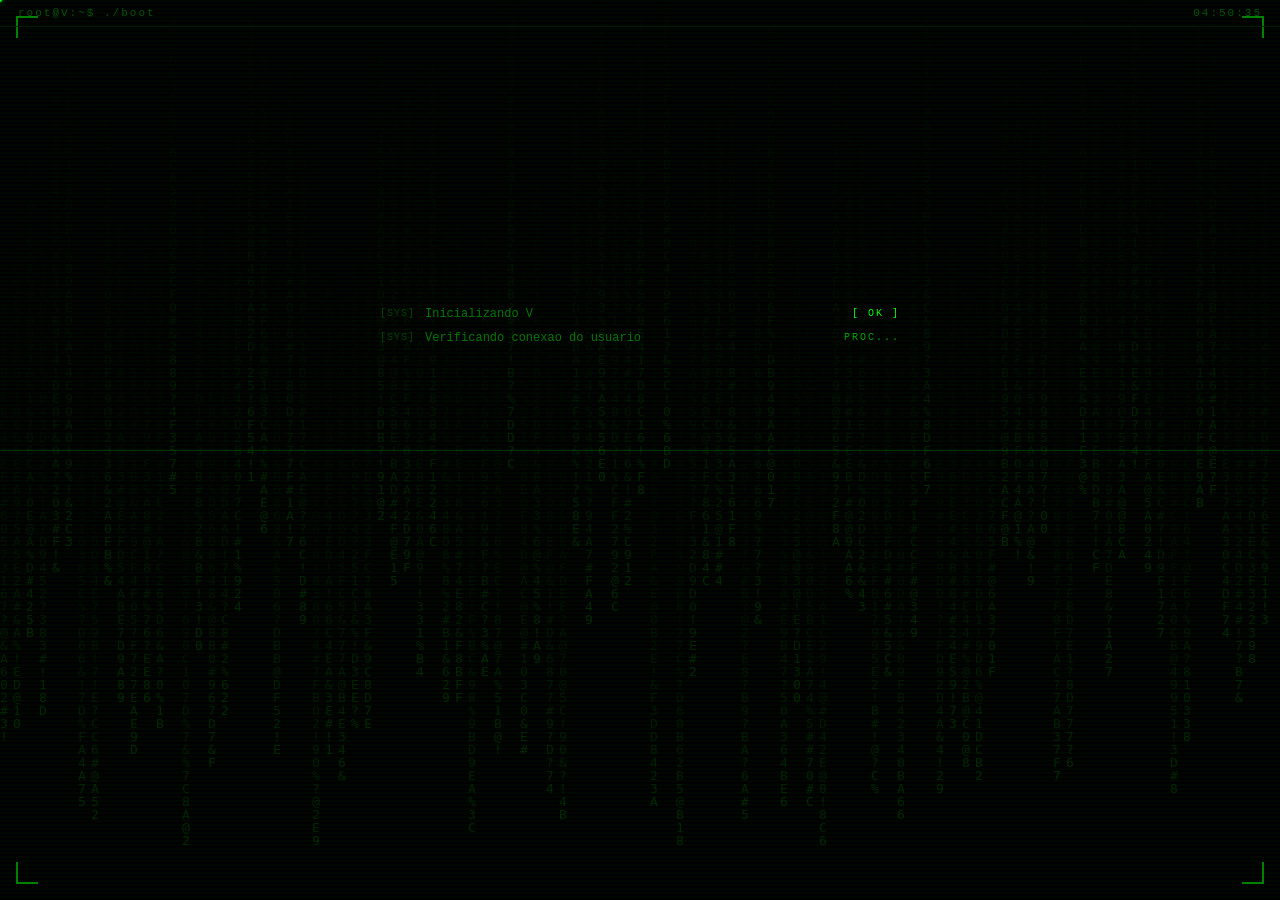
==== commit d2e3d6e3: "update" ====
--- a/index.html
+++ b/index.html
@@ -232,7 +232,7 @@
         <div class="entry">Patch 8 - Tela de boas-vindas integrada</div>
         <div class="entry">Patch 9 - Coisas novas????</div>
         <div class="entry">Patch 10 - Cima Cima Baixo Baxio Esquerda Direita Esquerda Direita B A</div>
-        <div class="entry">Muitas novidades. MUITAS NOVIDADESSSSSSSS</div>
+        <div class="entry">Patch 11 - Muitas novidades. MUITAS NOVIDADESSSSSSSS</div>
       </div>
 
       <!-- ===== SOBRE ===== -->
